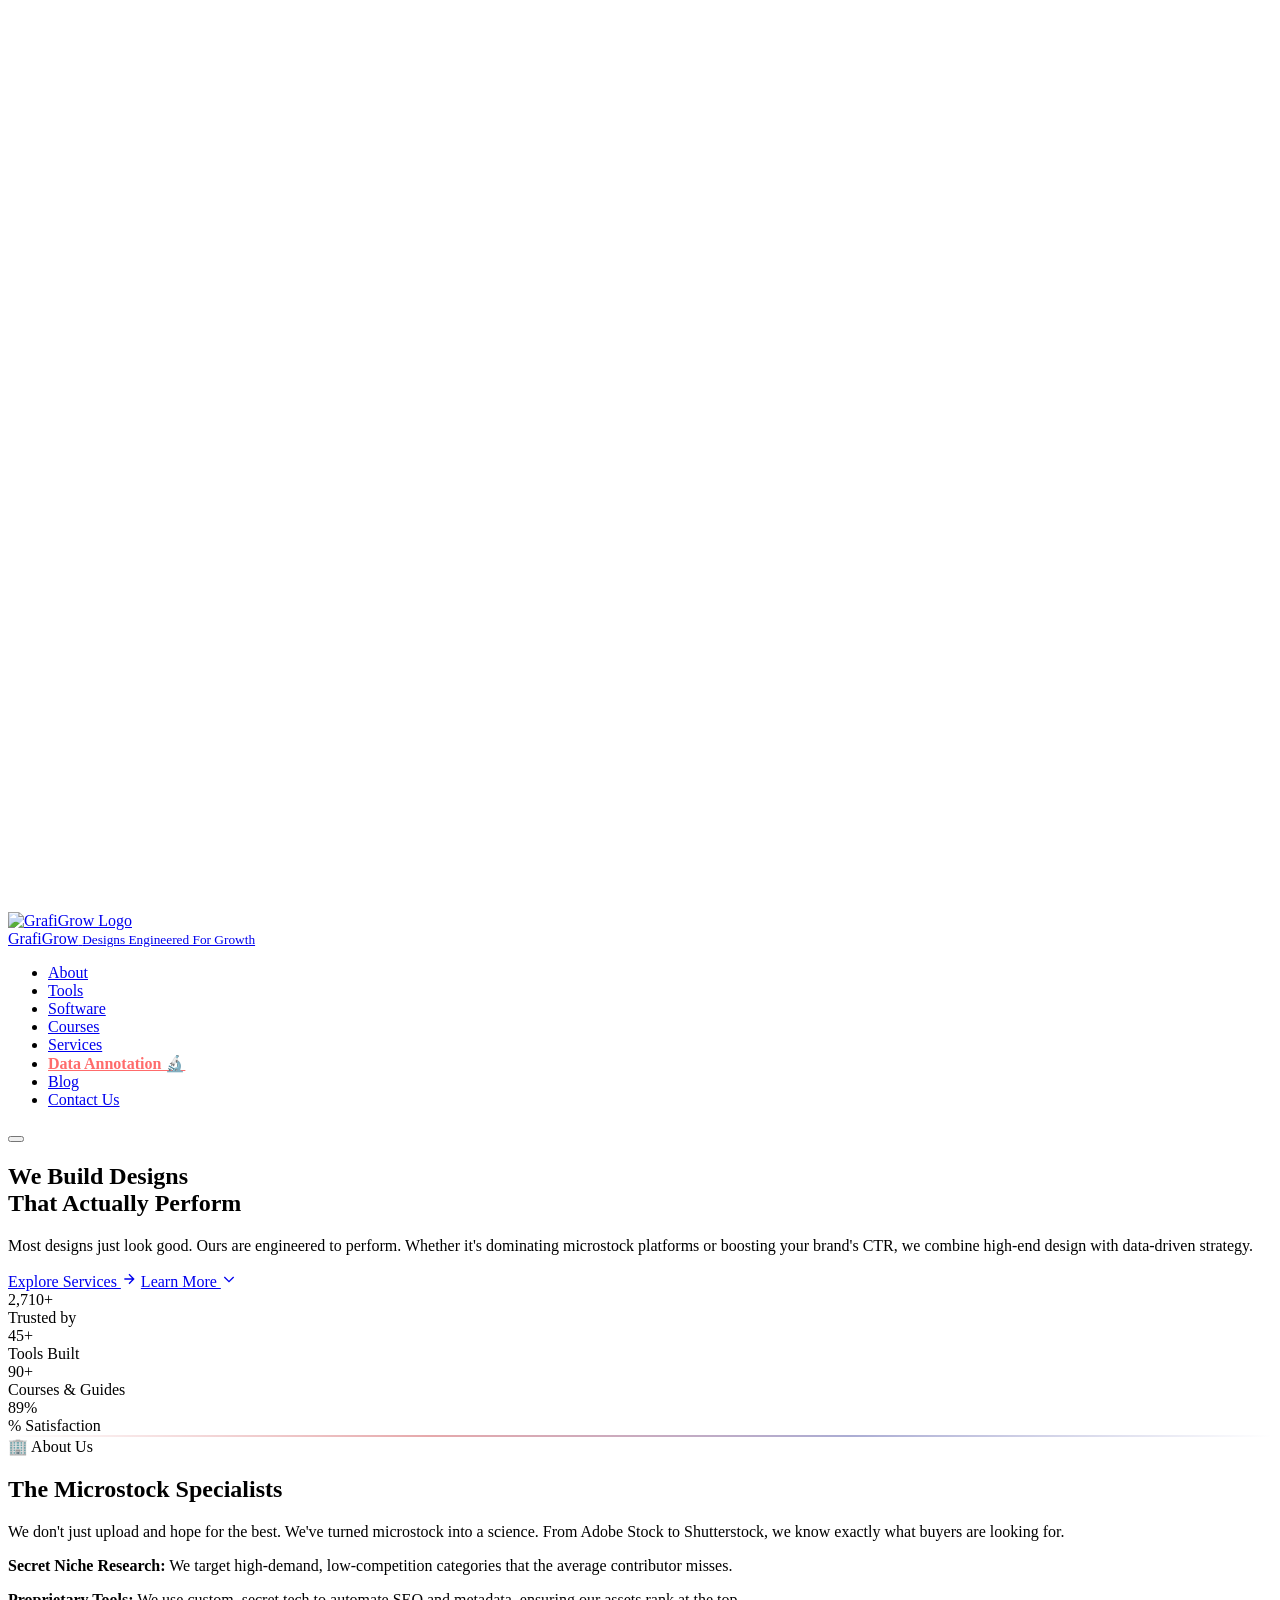
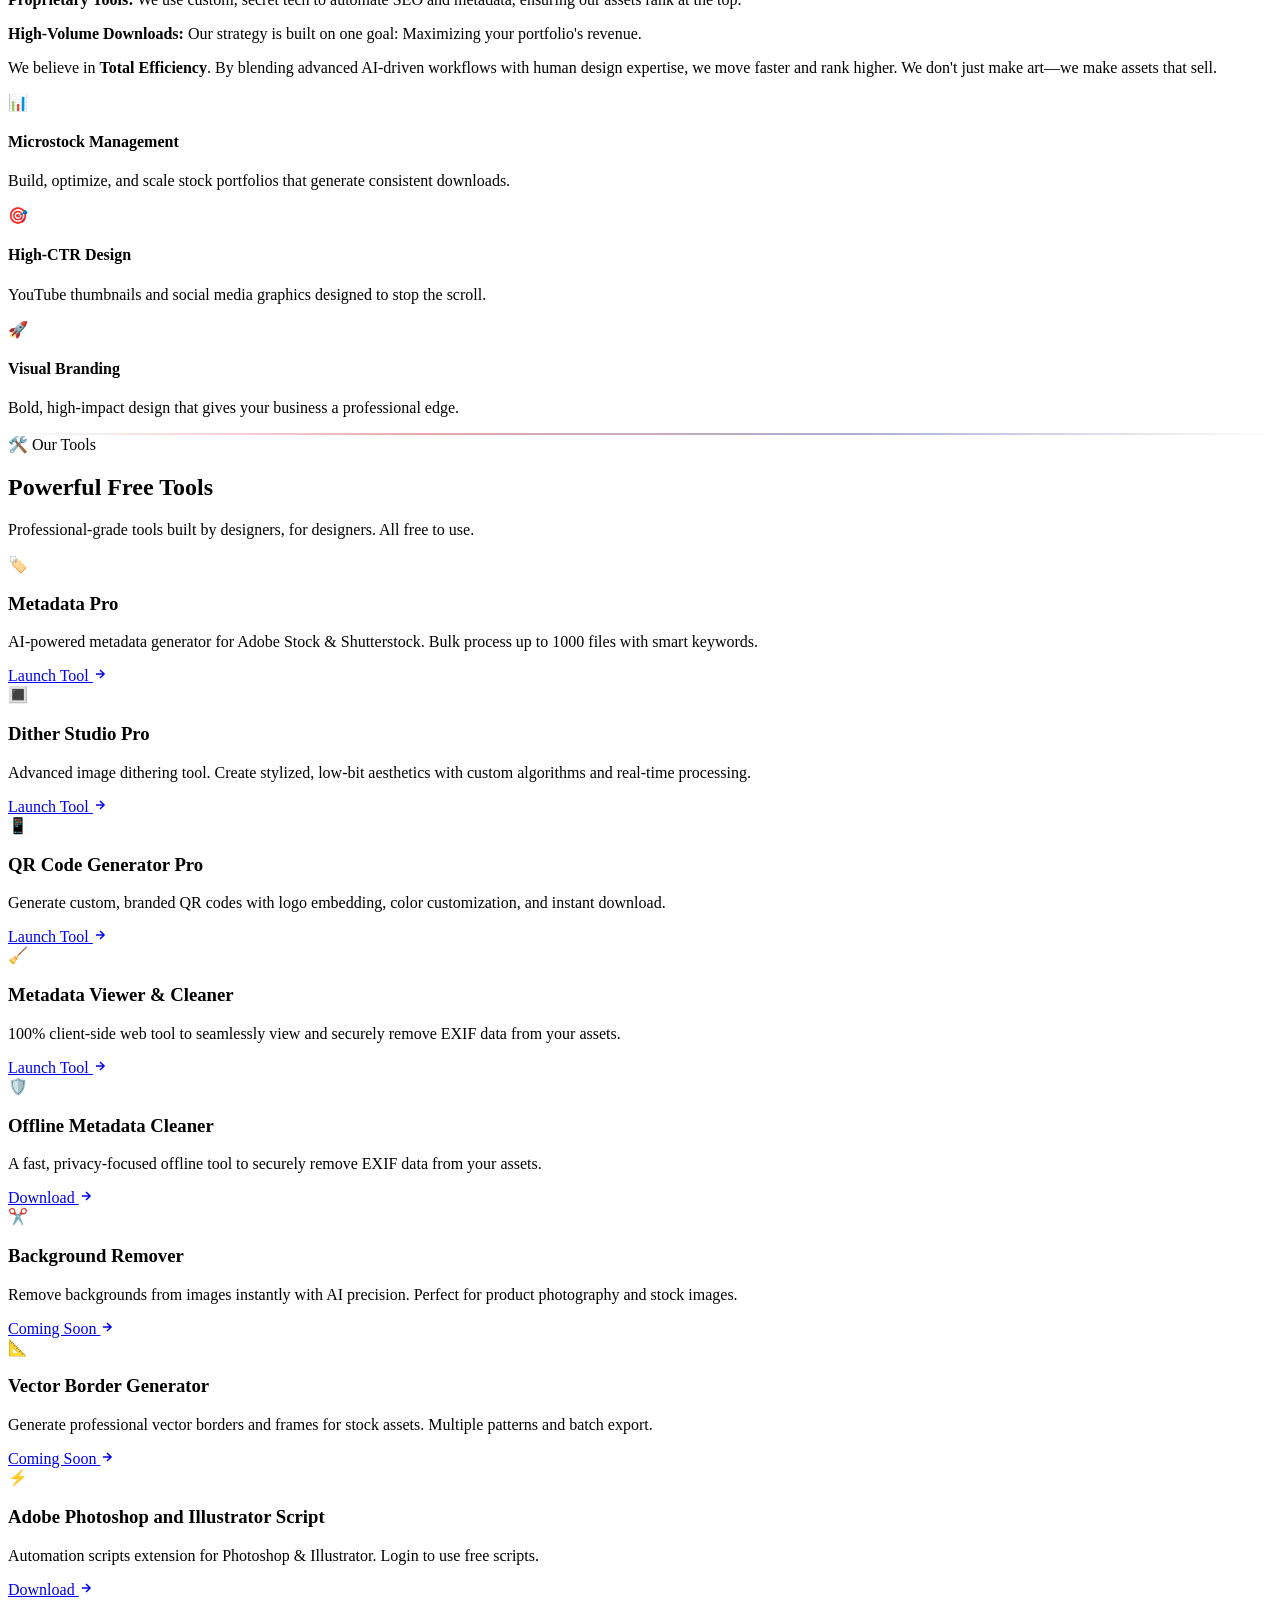
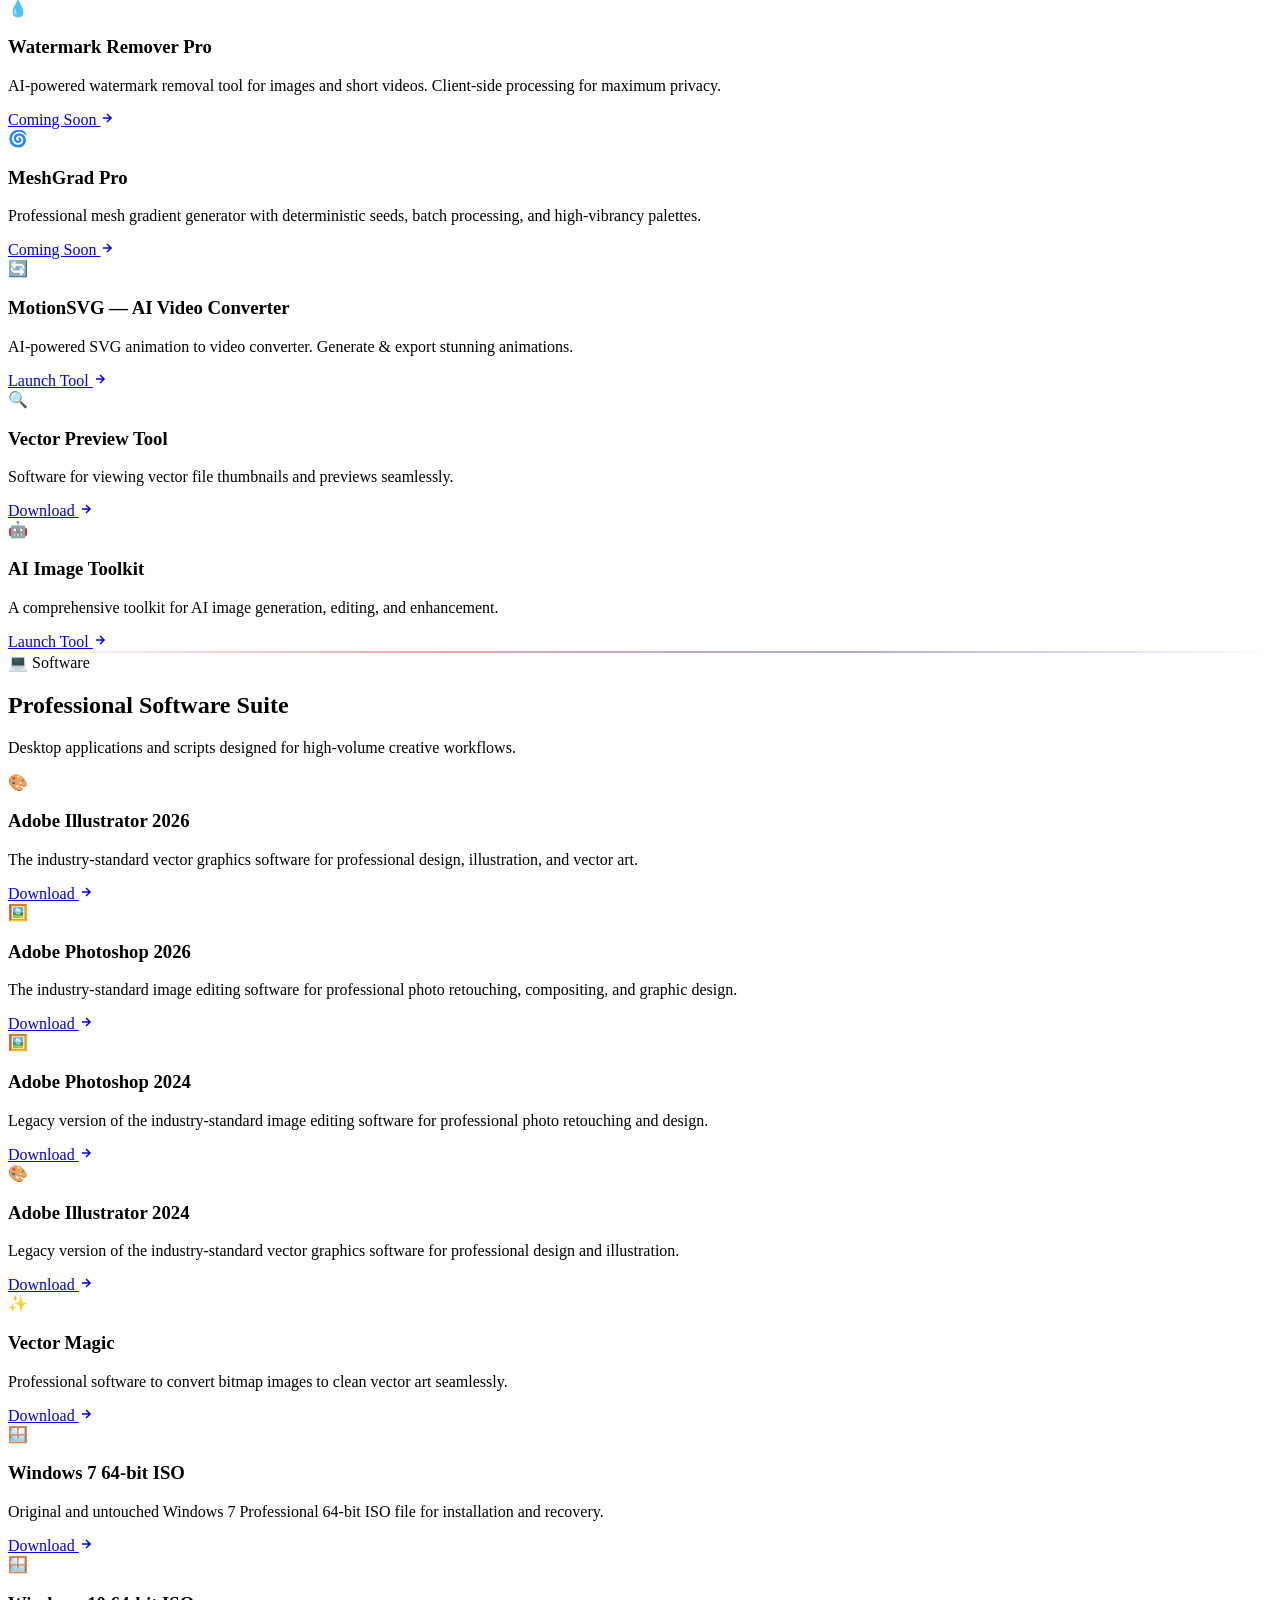
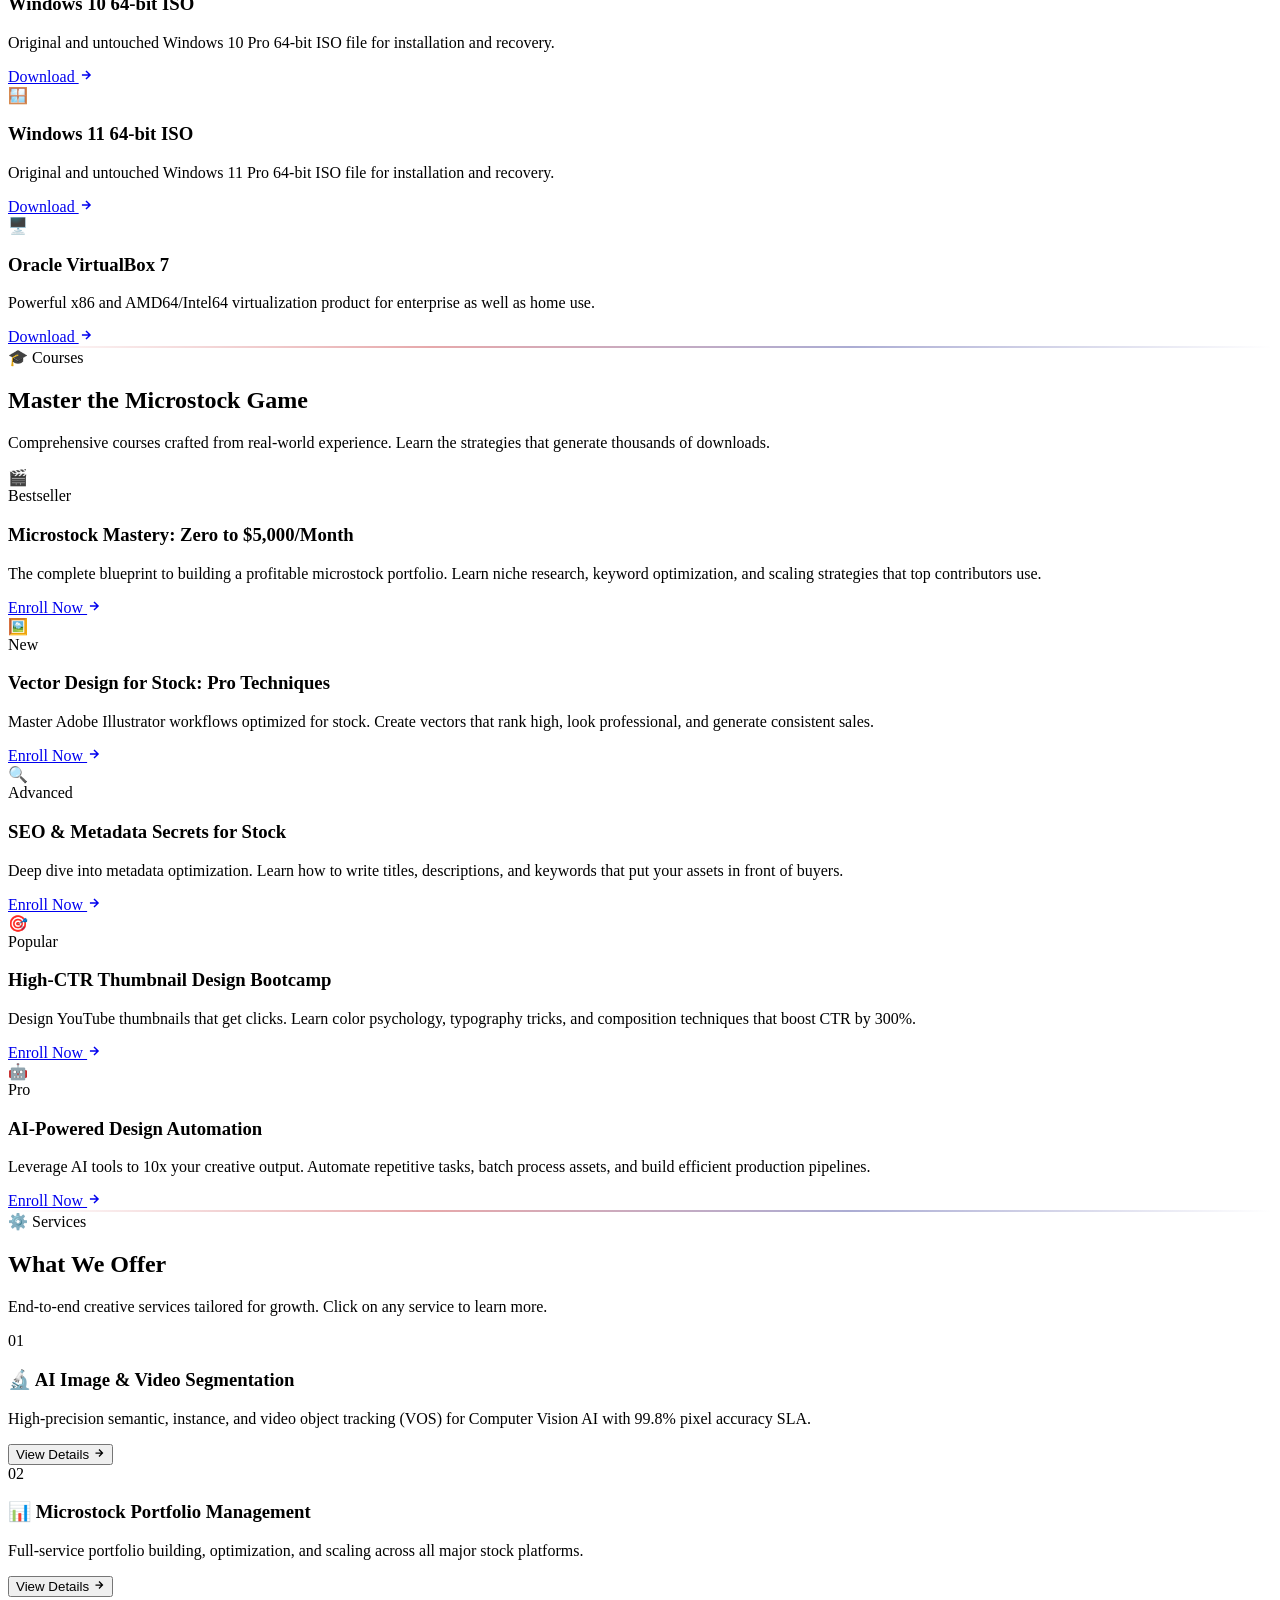
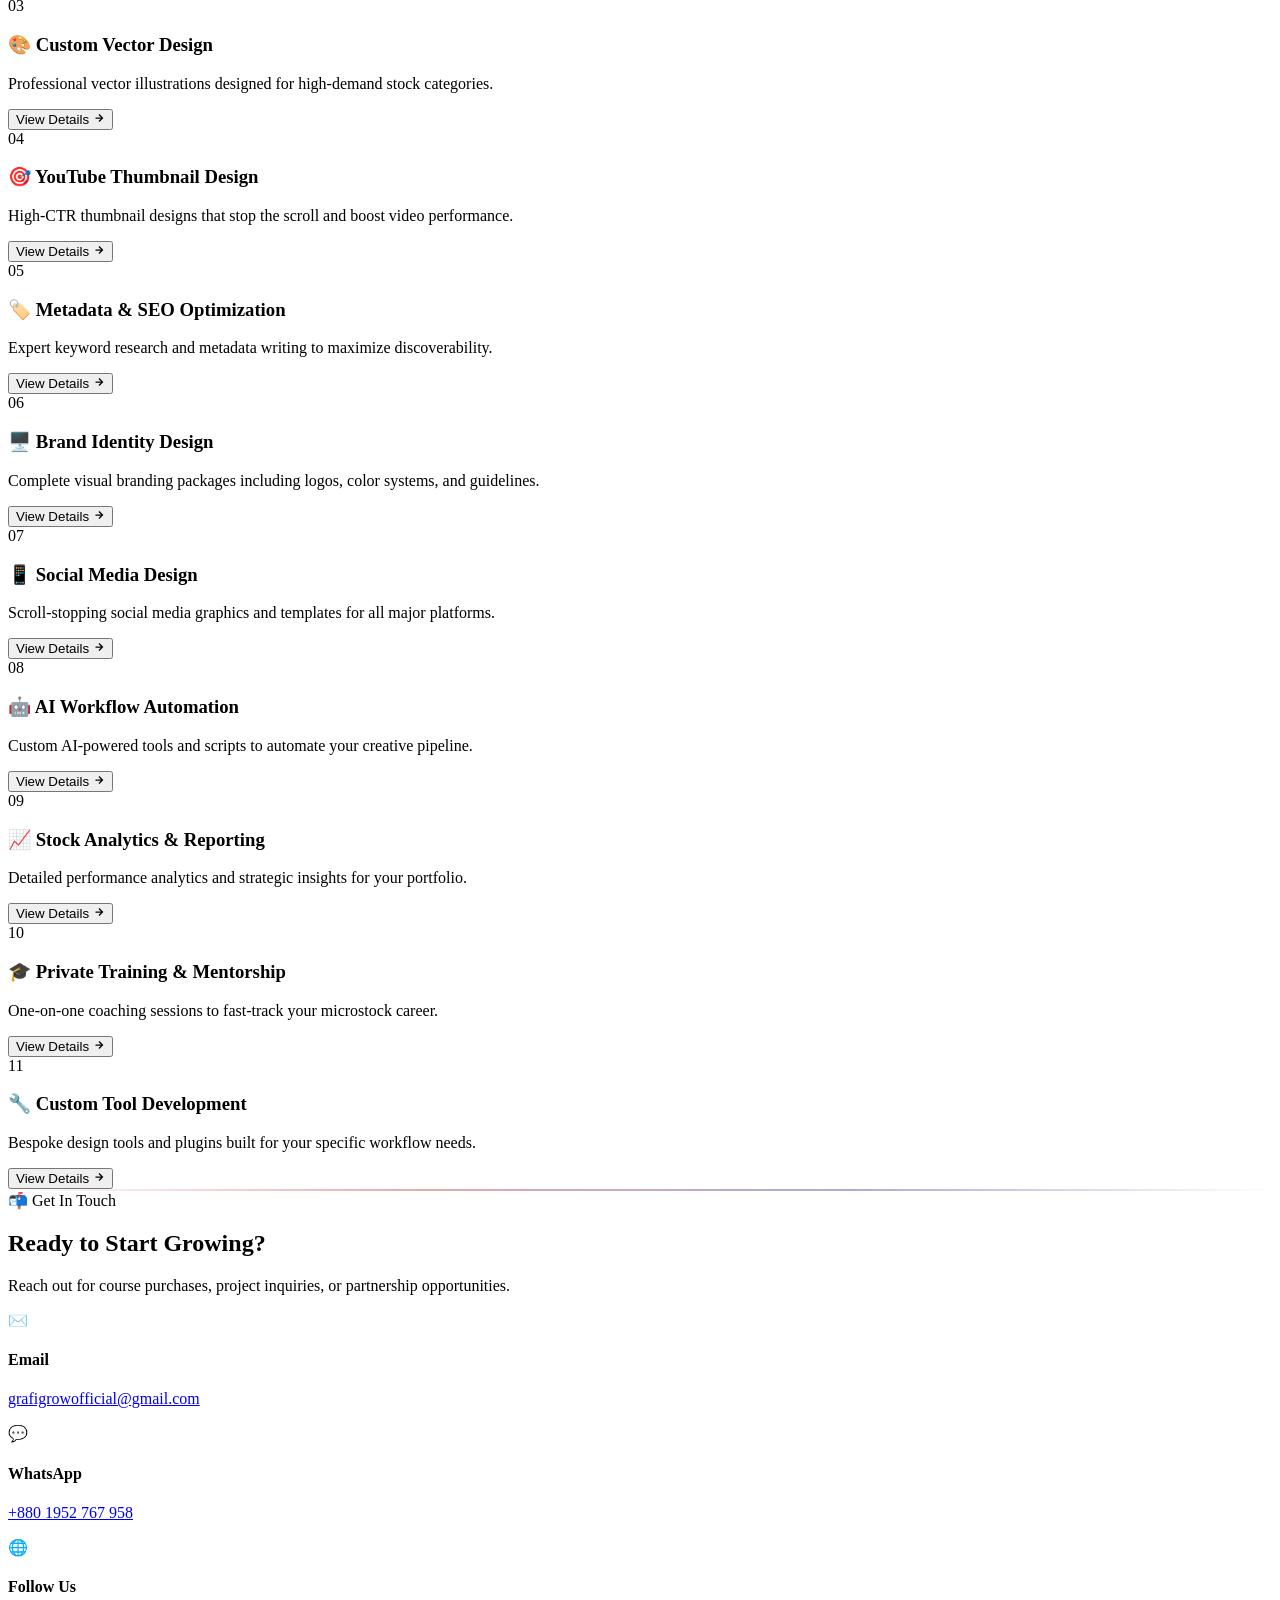
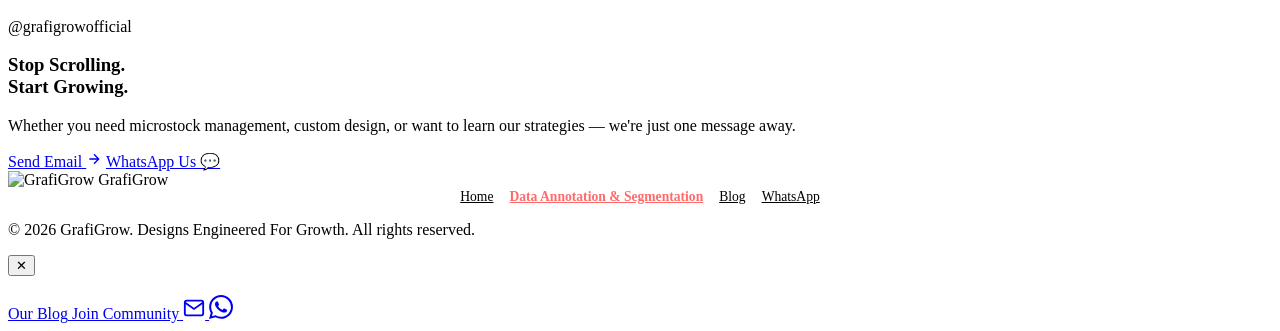
==== index.html @ da5ea6b4 "feat(blog): add /blog with 3 posts, nav link, sitemap and rewrites" ====
<!DOCTYPE html>
<html lang="en">

<head>
  <meta charset="UTF-8">
  <meta name="viewport" content="width=device-width, initial-scale=1.0">
  <title>GrafiGrow — Designs Engineered For Growth</title>
  <meta name="description"
    content="GrafiGrow combines high-end design with data-driven strategy. Microstock management, high-CTR design, visual branding, tools, courses & more.">
  <meta name="keywords" content="GrafiGrow, microstock, design, Adobe Stock, Shutterstock, branding, courses, tools">
  <link rel="canonical" href="https://grafigrow.vercel.app/" />
  
  <!-- Open Graph / Social Media Meta Tags -->
  <meta property="og:title" content="GrafiGrow — Designs Engineered For Growth">
  <meta property="og:description" content="GrafiGrow combines high-end design with data-driven strategy. Microstock management, high-CTR design, visual branding, tools, courses & more.">
  <meta property="og:url" content="https://grafigrow.vercel.app/">
  <meta property="og:type" content="website">
  
  <!-- Google Search Console Verification -->
  <meta name="google-site-verification" content="8XX_V6yCA-6KQUBsNFtNIlviJoP2q1E629nxLA9E5Pc" />
  
  <link rel="icon" type="image/svg+xml" href="logo.svg">
  <link rel="stylesheet" href="style.css">
</head>

<body>

  <!-- Scroll Progress Bar -->
  <div class="scroll-progress" id="scrollProgress"></div>

  <!-- Particle Background -->
  <canvas id="particles-canvas"></canvas>

  <!-- ===== NAVBAR ===== -->
  <nav class="navbar" id="navbar">
    <div class="nav-inner">
      <a href="#" class="nav-logo">
        <img src="logo.svg" alt="GrafiGrow Logo">
        <div class="nav-logo-text">
          <span>GrafiGrow</span>
          <small class="nav-slogan">Designs Engineered For Growth</small>
        </div>
      </a>
      <ul class="nav-links" id="navLinks">
        <li><a href="#about">About</a></li>
        <li><a href="#tools">Tools</a></li>
        <li><a href="#software">Software</a></li>
        <li><a href="#courses">Courses</a></li>
        <li><a href="#services">Services</a></li>
        <li><a href="/annotation" style="color:#ff6b6b; font-weight:600;">Data Annotation 🔬</a></li>
        <li><a href="/blog">Blog</a></li>
        <li><a href="#contact" class="nav-cta">Contact Us</a></li>
      </ul>
      <button class="hamburger" id="hamburger" aria-label="Toggle menu">
        <span></span><span></span><span></span>
      </button>
    </div>
  </nav>

  <main id="main-content">
  <!-- ===== HERO ===== -->
  <section class="hero" id="hero">
    <div class="hero-glow red"></div>
    <div class="hero-glow blue"></div>
    <div class="hero-content">
      <h1>We Build Designs<br>That <span class="gradient-text">Actually Perform</span></h1>
      <p class="subtitle">Most designs just look good. Ours are engineered to perform. Whether it's dominating
        microstock platforms or boosting your brand's CTR, we combine high-end design with data-driven strategy.</p>
      <div class="hero-btns">
        <a href="#services" class="btn-primary">Explore Services <svg width="16" height="16" fill="none"
            stroke="currentColor" stroke-width="2" viewBox="0 0 24 24">
            <path d="M5 12h14M12 5l7 7-7 7" />
          </svg></a>
        <a href="#about" class="btn-secondary">Learn More <svg width="16" height="16" fill="none" stroke="currentColor"
            stroke-width="2" viewBox="0 0 24 24">
            <path d="M19 9l-7 7-7-7" />
          </svg></a>
      </div>
      <div class="hero-stats">
        <div class="hero-stat">
          <div class="num" data-count="3000">0</div>
          <div class="label">Trusted by</div>
        </div>
        <div class="hero-stat">
          <div class="num" data-count="50">0</div>
          <div class="label">Tools Built</div>
        </div>
        <div class="hero-stat">
          <div class="num" data-count="100">0</div>
          <div class="label">Courses & Guides</div>
        </div>
        <div class="hero-stat">
          <div class="num" data-count="99">0</div>
          <div class="label">% Satisfaction</div>
        </div>
      </div>
    </div>
  </section>

  <div class="section-divider"></div>

  <!-- ===== ABOUT ===== -->
  <section class="section" id="about" style="position:relative">
    <div class="section-glow-orb" style="background:var(--accent-red);top:10%;left:-10%"></div>
    <div class="section-header-center">
      <div class="section-label reveal reveal-scale">🏢 About Us</div>
      <h2 class="section-title split-text reveal">The Microstock <span class="gradient-text">Specialists</span></h2>
      <p class="section-desc reveal">We don't just upload and hope for the best. We've turned microstock into a science.
        From Adobe Stock to Shutterstock, we know exactly what buyers are looking for.</p>
    </div>
    <div class="about-grid">
      <div class="about-text reveal reveal-left">
        <p><strong>Secret Niche Research:</strong> We target high-demand, low-competition categories that the average
          contributor misses.</p>
        <p><strong>Proprietary Tools:</strong> We use custom, secret tech to automate SEO and metadata, ensuring our
          assets rank at the top.</p>
        <p><strong>High-Volume Downloads:</strong> Our strategy is built on one goal: Maximizing your portfolio's
          revenue.</p>
        <p>We believe in <strong>Total Efficiency</strong>. By blending advanced AI-driven workflows with human design
          expertise, we move faster and rank higher. We don't just make art—we make assets that sell.</p>
      </div>
      <div class="about-features">
        <div class="about-feature reveal reveal-right reveal-delay-1">
          <div class="icon">📊</div>
          <div>
            <h4>Microstock Management</h4>
            <p>Build, optimize, and scale stock portfolios that generate consistent downloads.</p>
          </div>
        </div>
        <div class="about-feature reveal reveal-right reveal-delay-2">
          <div class="icon">🎯</div>
          <div>
            <h4>High-CTR Design</h4>
            <p>YouTube thumbnails and social media graphics designed to stop the scroll.</p>
          </div>
        </div>
        <div class="about-feature reveal reveal-right reveal-delay-3">
          <div class="icon">🚀</div>
          <div>
            <h4>Visual Branding</h4>
            <p>Bold, high-impact design that gives your business a professional edge.</p>
          </div>
        </div>
      </div>
    </div>
  </section>

  <div class="section-divider"></div>

  <!-- ===== TOOLS ===== -->
  <section class="section" id="tools" style="position:relative">
    <div class="section-glow-orb" style="background:var(--accent-blue);top:20%;right:-10%"></div>
    <div class="section-label reveal reveal-scale">🛠️ Our Tools</div>
    <h2 class="section-title split-text reveal">Powerful <span class="gradient-text">Free Tools</span></h2>
    <p class="section-desc reveal">Professional-grade tools built by designers, for designers. All free to use.</p>
    <div class="cards-grid">
      <!-- Tool 1: Metadata Pro -->
      <div class="card reveal reveal-flip reveal-delay-1">
        <div class="card-icon">🏷️</div>
        <h3>Metadata Pro</h3>
        <p>AI-powered metadata generator for Adobe Stock & Shutterstock. Bulk process up to 1000 files with smart keywords.</p>
        <a href="https://grafi-grow-metadata-pro.vercel.app/" target="_blank" rel="noopener noreferrer" class="card-link">Launch Tool <svg width="14" height="14" fill="none" stroke="currentColor" stroke-width="2.5" viewBox="0 0 24 24"><path d="M5 12h14M12 5l7 7-7 7" /></svg></a>
      </div>
      <!-- Tool 2: Dither Studio Pro -->
      <div class="card reveal reveal-flip reveal-delay-2">
        <div class="card-icon">🔳</div>
        <h3>Dither Studio Pro</h3>
        <p>Advanced image dithering tool. Create stylized, low-bit aesthetics with custom algorithms and real-time processing.</p>
        <a href="https://dither-studio-gg.vercel.app/" target="_blank" rel="noopener noreferrer" class="card-link">Launch Tool <svg width="14" height="14" fill="none" stroke="currentColor" stroke-width="2.5" viewBox="0 0 24 24"><path d="M5 12h14M12 5l7 7-7 7" /></svg></a>
      </div>
      <!-- Tool 3: QR Code -->
      <div class="card reveal reveal-flip reveal-delay-3">
        <div class="card-icon">📱</div>
        <h3>QR Code Generator Pro</h3>
        <p>Generate custom, branded QR codes with logo embedding, color customization, and instant download.</p>
        <a href="https://qr-code-gg.vercel.app/" target="_blank" rel="noopener noreferrer" class="card-link">Launch Tool <svg width="14" height="14" fill="none" stroke="currentColor" stroke-width="2.5" viewBox="0 0 24 24"><path d="M5 12h14M12 5l7 7-7 7" /></svg></a>
      </div>
      <!-- Tool 4 -->
      <div class="card reveal reveal-flip reveal-delay-4">
        <div class="card-icon">🧹</div>
        <h3>Metadata Viewer & Cleaner</h3>
        <p>100% client-side web tool to seamlessly view and securely remove EXIF data from your assets.</p>
        <a href="https://metadatacleaner-gg.vercel.app/" target="_blank" class="card-link">Launch Tool <svg width="14" height="14" fill="none" stroke="currentColor"
            stroke-width="2.5" viewBox="0 0 24 24">
            <path d="M5 12h14M12 5l7 7-7 7" />
          </svg></a>
      </div>
      <!-- Tool 4b: Offline Metadata Cleaner -->
      <div class="card reveal reveal-flip reveal-delay-5">
        <div class="card-icon">🛡️</div>
        <h3>Offline Metadata Cleaner</h3>
        <p>A fast, privacy-focused offline tool to securely remove EXIF data from your assets.</p>
        <a href="https://drive.google.com/file/d/1YVeC7OueVsX7772FxOIgMgnXeP3ONWV6/view?usp=sharing" target="_blank" class="card-link">Download <svg width="14" height="14" fill="none" stroke="currentColor"
            stroke-width="2.5" viewBox="0 0 24 24">
            <path d="M5 12h14M12 5l7 7-7 7" />
          </svg></a>
      </div>
      <!-- Tool 5 -->
      <div class="card reveal reveal-flip reveal-delay-5">
        <div class="card-icon">✂️</div>
        <h3>Background Remover</h3>
        <p>Remove backgrounds from images instantly with AI precision. Perfect for product photography and stock images.
        </p>
        <a href="javascript:void(0)" class="card-link">Coming Soon <svg width="14" height="14" fill="none" stroke="currentColor"
            stroke-width="2.5" viewBox="0 0 24 24">
            <path d="M5 12h14M12 5l7 7-7 7" />
          </svg></a>
      </div>
      <!-- Tool 6 -->
      <div class="card reveal reveal-flip reveal-delay-6">
        <div class="card-icon">📐</div>
        <h3>Vector Border Generator</h3>
        <p>Generate professional vector borders and frames for stock assets. Multiple patterns and batch export.</p>
        <a href="javascript:void(0)" class="card-link">Coming Soon <svg width="14" height="14" fill="none" stroke="currentColor"
            stroke-width="2.5" viewBox="0 0 24 24">
            <path d="M5 12h14M12 5l7 7-7 7" />
          </svg></a>
      </div>
      <!-- Tool 7 -->
      <div class="card reveal reveal-flip reveal-delay-7">
        <div class="card-icon">⚡</div>
        <h3>Adobe Photoshop and Illustrator Script</h3>
        <p>Automation scripts extension for Photoshop & Illustrator. Login to use free scripts.</p>
        <a href="https://drive.google.com/file/d/1zth5m3fTqhU1uTK2I9vFY4OSSRE0gwT8/view?usp=sharing" target="_blank" class="card-link">Download <svg width="14" height="14" fill="none" stroke="currentColor"
            stroke-width="2.5" viewBox="0 0 24 24">
            <path d="M5 12h14M12 5l7 7-7 7" />
          </svg></a>
      </div>
      <!-- Tool 8 -->
      <div class="card reveal reveal-flip reveal-delay-8">
        <div class="card-icon">💧</div>
        <h3>Watermark Remover Pro</h3>
        <p>AI-powered watermark removal tool for images and short videos. Client-side processing for maximum privacy.</p>
        <a href="javascript:void(0)" class="card-link">Coming Soon <svg width="14" height="14" fill="none" stroke="currentColor"
            stroke-width="2.5" viewBox="0 0 24 24">
            <path d="M5 12h14M12 5l7 7-7 7" />
          </svg></a>
      </div>
      <!-- Tool 9 -->
      <div class="card reveal reveal-flip reveal-delay-9">
        <div class="card-icon">🌀</div>
        <h3>MeshGrad Pro</h3>
        <p>Professional mesh gradient generator with deterministic seeds, batch processing, and high-vibrancy palettes.</p>
        <a href="javascript:void(0)" class="card-link">Coming Soon <svg width="14" height="14" fill="none" stroke="currentColor"
            stroke-width="2.5" viewBox="0 0 24 24">
            <path d="M5 12h14M12 5l7 7-7 7" />
          </svg></a>
      </div>
      <!-- Tool 10 -->
      <div class="card reveal reveal-flip reveal-delay-10">
        <div class="card-icon">🔄</div>
        <h3>MotionSVG — AI Video Converter</h3>
        <p>AI-powered SVG animation to video converter. Generate & export stunning animations.</p>
        <a href="https://motionsvg.vercel.app/" target="_blank" class="card-link">Launch Tool <svg width="14" height="14" fill="none" stroke="currentColor"
            stroke-width="2.5" viewBox="0 0 24 24">
            <path d="M5 12h14M12 5l7 7-7 7" />
          </svg></a>
      </div>
      <!-- Tool 11 -->
      <div class="card reveal reveal-flip reveal-delay-11">
        <div class="card-icon">🔍</div>
        <h3>Vector Preview Tool</h3>
        <p>Software for viewing vector file thumbnails and previews seamlessly.</p>
        <a href="https://drive.google.com/file/d/1I3vHSewYBM-d8MoWlo6fTLnUnGR1LRd9/view?usp=sharing" target="_blank" class="card-link">Download <svg width="14" height="14" fill="none" stroke="currentColor"
            stroke-width="2.5" viewBox="0 0 24 24">
            <path d="M5 12h14M12 5l7 7-7 7" />
          </svg></a>
      </div>
      <!-- Tool 12 -->
      <div class="card reveal reveal-flip reveal-delay-12">
        <div class="card-icon">🤖</div>
        <h3>AI Image Toolkit</h3>
        <p>A comprehensive toolkit for AI image generation, editing, and enhancement.</p>
        <a href="https://ai-image-toolkit-gg.vercel.app/" target="_blank" class="card-link">Launch Tool <svg width="14" height="14" fill="none" stroke="currentColor"
            stroke-width="2.5" viewBox="0 0 24 24">
            <path d="M5 12h14M12 5l7 7-7 7" />
          </svg></a>
      </div>
    </div>
  </section>

  <div class="section-divider"></div>

  <!-- ===== SOFTWARE ===== -->
  <section class="section" id="software" style="position:relative">
    <div class="section-glow-orb" style="background:var(--accent-red);bottom:10%;left:-8%"></div>
    <div class="section-label reveal reveal-scale">💻 Software</div>
    <h2 class="section-title split-text reveal">Professional <span class="gradient-text">Software Suite</span></h2>
    <p class="section-desc reveal">Desktop applications and scripts designed for high-volume creative workflows.</p>
    <div class="cards-grid">
      <div class="card reveal reveal-rotate reveal-delay-1">
        <div class="card-icon">🎨</div>
        <h3>Adobe Illustrator 2026</h3>
        <p>The industry-standard vector graphics software for professional design, illustration, and vector art.</p>
        <a href="https://drive.google.com/file/d/11aGKON3D6yChLaUBcT75uAF253EkhuYn/view?usp=sharing" target="_blank" class="card-link">Download <svg width="14" height="14" fill="none" stroke="currentColor"
            stroke-width="2.5" viewBox="0 0 24 24">
            <path d="M5 12h14M12 5l7 7-7 7" />
          </svg></a>
      </div>
      <div class="card reveal reveal-rotate reveal-delay-2">
        <div class="card-icon">🖼️</div>
        <h3>Adobe Photoshop 2026</h3>
        <p>The industry-standard image editing software for professional photo retouching, compositing, and graphic design.</p>
        <a href="https://drive.google.com/file/d/1EIEpufGL-c7shbfnRPRznd_LNUCBwv4Z/view?usp=sharing" target="_blank" class="card-link">Download <svg width="14" height="14" fill="none" stroke="currentColor"
            stroke-width="2.5" viewBox="0 0 24 24">
            <path d="M5 12h14M12 5l7 7-7 7" />
          </svg></a>
      </div>
      <div class="card reveal reveal-rotate reveal-delay-3">
        <div class="card-icon">🖼️</div>
        <h3>Adobe Photoshop 2024</h3>
        <p>Legacy version of the industry-standard image editing software for professional photo retouching and design.</p>
        <a href="https://drive.google.com/file/d/1IE1yfdt31P_hrSaYlTrKHfwYJ2aquJy_/view?usp=sharing" target="_blank" class="card-link">Download <svg width="14" height="14" fill="none" stroke="currentColor"
            stroke-width="2.5" viewBox="0 0 24 24">
            <path d="M5 12h14M12 5l7 7-7 7" />
          </svg></a>
      </div>
      <div class="card reveal reveal-rotate reveal-delay-4">
        <div class="card-icon">🎨</div>
        <h3>Adobe Illustrator 2024</h3>
        <p>Legacy version of the industry-standard vector graphics software for professional design and illustration.</p>
        <a href="https://drive.google.com/file/d/1U1itBVcIRvdZyWsmbw1CCuW2x4NK5Aob/view?usp=sharing" target="_blank" class="card-link">Download <svg width="14" height="14" fill="none" stroke="currentColor"
            stroke-width="2.5" viewBox="0 0 24 24">
            <path d="M5 12h14M12 5l7 7-7 7" />
          </svg></a>
      </div>
      <div class="card reveal reveal-rotate reveal-delay-5">
        <div class="card-icon">✨</div>
        <h3>Vector Magic</h3>
        <p>Professional software to convert bitmap images to clean vector art seamlessly.</p>
        <a href="https://drive.google.com/file/d/1QzuJkzbXq7UXmGEeuuSQOxdIfpPc1Z8T/view?usp=drive_link" target="_blank" class="card-link">Download <svg width="14" height="14" fill="none" stroke="currentColor"
            stroke-width="2.5" viewBox="0 0 24 24">
            <path d="M5 12h14M12 5l7 7-7 7" />
          </svg></a>
      </div>
      <div class="card reveal reveal-rotate reveal-delay-6">
        <div class="card-icon">🪟</div>
        <h3>Windows 7 64-bit ISO</h3>
        <p>Original and untouched Windows 7 Professional 64-bit ISO file for installation and recovery.</p>
        <a href="https://drive.google.com/file/d/1nKr4cXmWgggMBOaf5-6Fwa0mwmjwfPNH/view?usp=drive_link" target="_blank" class="card-link">Download <svg width="14" height="14" fill="none" stroke="currentColor"
            stroke-width="2.5" viewBox="0 0 24 24">
            <path d="M5 12h14M12 5l7 7-7 7" />
          </svg></a>
      </div>
      <div class="card reveal reveal-rotate reveal-delay-7">
        <div class="card-icon">🪟</div>
        <h3>Windows 10 64-bit ISO</h3>
        <p>Original and untouched Windows 10 Pro 64-bit ISO file for installation and recovery.</p>
        <a href="https://drive.google.com/file/d/1ZUpd6pDt5OoUt7iKZCk0vPGkzNfefrgR/view?usp=drive_link" target="_blank" class="card-link">Download <svg width="14" height="14" fill="none" stroke="currentColor"
            stroke-width="2.5" viewBox="0 0 24 24">
            <path d="M5 12h14M12 5l7 7-7 7" />
          </svg></a>
      </div>
      <div class="card reveal reveal-rotate reveal-delay-8">
        <div class="card-icon">🪟</div>
        <h3>Windows 11 64-bit ISO</h3>
        <p>Original and untouched Windows 11 Pro 64-bit ISO file for installation and recovery.</p>
        <a href="https://drive.google.com/file/d/1ETftTh-aFuNZHhIcsO5E6B_wgZAASXon/view?usp=drive_link" target="_blank" class="card-link">Download <svg width="14" height="14" fill="none" stroke="currentColor"
            stroke-width="2.5" viewBox="0 0 24 24">
            <path d="M5 12h14M12 5l7 7-7 7" />
          </svg></a>
      </div>
      <div class="card reveal reveal-rotate reveal-delay-9">
        <div class="card-icon">🖥️</div>
        <h3>Oracle VirtualBox 7</h3>
        <p>Powerful x86 and AMD64/Intel64 virtualization product for enterprise as well as home use.</p>
        <a href="https://download.virtualbox.org/virtualbox/7.2.12/VirtualBox-7.2.12-174389-Win.exe" target="_blank" class="card-link">Download <svg width="14" height="14" fill="none" stroke="currentColor"
            stroke-width="2.5" viewBox="0 0 24 24">
            <path d="M5 12h14M12 5l7 7-7 7" />
          </svg></a>
      </div>
    </div>
  </section>

  <div class="section-divider"></div>

  <!-- ===== COURSES ===== -->
  <section class="section" id="courses" style="position:relative">
    <div class="section-glow-orb" style="background:var(--accent-blue);top:5%;left:50%;transform:translateX(-50%)">
    </div>
    <div class="section-header-center">
      <div class="section-label reveal reveal-scale">🎓 Courses</div>
      <h2 class="section-title split-text reveal">Master the <span class="gradient-text">Microstock Game</span></h2>
      <p class="section-desc reveal">Comprehensive courses crafted from real-world experience. Learn the strategies that
        generate thousands of downloads.</p>
    </div>
    <div class="courses-grid">
      <!-- Course 1 -->
      <div class="course-card reveal reveal-scale reveal-delay-1">
        <div class="course-thumb">🎬</div>
        <div class="course-body">
          <span class="course-tag">Bestseller</span>
          <h3>Microstock Mastery: Zero to $5,000/Month</h3>
          <p>The complete blueprint to building a profitable microstock portfolio. Learn niche research, keyword
            optimization, and scaling strategies that top contributors use.</p>
          <a href="#" class="course-link">Enroll Now <svg width="14" height="14" fill="none" stroke="currentColor"
              stroke-width="2.5" viewBox="0 0 24 24">
              <path d="M5 12h14M12 5l7 7-7 7" />
            </svg></a>
        </div>
      </div>
      <!-- Course 2 -->
      <div class="course-card reveal reveal-scale reveal-delay-2">
        <div class="course-thumb">🖼️</div>
        <div class="course-body">
          <span class="course-tag">New</span>
          <h3>Vector Design for Stock: Pro Techniques</h3>
          <p>Master Adobe Illustrator workflows optimized for stock. Create vectors that rank high, look professional,
            and generate consistent sales.</p>
          <a href="#" class="course-link">Enroll Now <svg width="14" height="14" fill="none" stroke="currentColor"
              stroke-width="2.5" viewBox="0 0 24 24">
              <path d="M5 12h14M12 5l7 7-7 7" />
            </svg></a>
        </div>
      </div>
      <!-- Course 3 -->
      <div class="course-card reveal reveal-scale reveal-delay-3">
        <div class="course-thumb">🔍</div>
        <div class="course-body">
          <span class="course-tag">Advanced</span>
          <h3>SEO & Metadata Secrets for Stock</h3>
          <p>Deep dive into metadata optimization. Learn how to write titles, descriptions, and keywords that put your
            assets in front of buyers.</p>
          <a href="#" class="course-link">Enroll Now <svg width="14" height="14" fill="none" stroke="currentColor"
              stroke-width="2.5" viewBox="0 0 24 24">
              <path d="M5 12h14M12 5l7 7-7 7" />
            </svg></a>
        </div>
      </div>
      <!-- Course 4 -->
      <div class="course-card reveal reveal-scale reveal-delay-4">
        <div class="course-thumb">🎯</div>
        <div class="course-body">
          <span class="course-tag">Popular</span>
          <h3>High-CTR Thumbnail Design Bootcamp</h3>
          <p>Design YouTube thumbnails that get clicks. Learn color psychology, typography tricks, and composition
            techniques that boost CTR by 300%.</p>
          <a href="#" class="course-link">Enroll Now <svg width="14" height="14" fill="none" stroke="currentColor"
              stroke-width="2.5" viewBox="0 0 24 24">
              <path d="M5 12h14M12 5l7 7-7 7" />
            </svg></a>
        </div>
      </div>
      <!-- Course 5 -->
      <div class="course-card reveal reveal-scale reveal-delay-5">
        <div class="course-thumb">🤖</div>
        <div class="course-body">
          <span class="course-tag">Pro</span>
          <h3>AI-Powered Design Automation</h3>
          <p>Leverage AI tools to 10x your creative output. Automate repetitive tasks, batch process assets, and build
            efficient production pipelines.</p>
          <a href="#" class="course-link">Enroll Now <svg width="14" height="14" fill="none" stroke="currentColor"
              stroke-width="2.5" viewBox="0 0 24 24">
              <path d="M5 12h14M12 5l7 7-7 7" />
            </svg></a>
        </div>
      </div>
    </div>
  </section>

  <div class="section-divider"></div>

  <!-- ===== SERVICES ===== -->
  <section class="section" id="services" style="position:relative">
    <div class="section-glow-orb" style="background:var(--accent-red);top:30%;right:-5%"></div>
    <div class="section-header-center">
      <div class="section-label reveal reveal-scale">⚙️ Services</div>
      <h2 class="section-title split-text reveal">What We <span class="gradient-text">Offer</span></h2>
      <p class="section-desc reveal">End-to-end creative services tailored for growth. Click on any service to learn
        more.</p>
    </div>
    <div class="services-grid" id="servicesGrid">
      <!-- Services injected by JS -->
    </div>
  </section>

  <div class="section-divider"></div>

  <!-- ===== CONTACT ===== -->
  <section class="section" id="contact" style="position:relative">
    <div class="section-glow-orb" style="background:var(--accent-blue);bottom:20%;left:-5%"></div>
    <div class="section-header-center">
      <div class="section-label reveal reveal-scale">📬 Get In Touch</div>
      <h2 class="section-title split-text reveal">Ready to <span class="gradient-text">Start Growing?</span></h2>
      <p class="section-desc reveal">Reach out for course purchases, project inquiries, or partnership opportunities.
      </p>
    </div>
    <div class="contact-wrapper">
      <div class="contact-info">
        <div class="contact-item reveal reveal-left reveal-delay-1">
          <div class="c-icon">✉️</div>
          <div>
            <h4>Email</h4>
            <p><a href="mailto:grafigrowofficial@gmail.com">grafigrowofficial@gmail.com</a></p>
          </div>
        </div>
        <div class="contact-item reveal reveal-left reveal-delay-2">
          <div class="c-icon">💬</div>
          <div>
            <h4>WhatsApp</h4>
            <p><a href="https://wa.me/8801952767958" target="_blank" rel="noopener noreferrer">+880 1952 767 958</a></p>
          </div>
        </div>
        <div class="contact-item reveal reveal-left reveal-delay-3">
          <div class="c-icon">🌐</div>
          <div>
            <h4>Follow Us</h4>
            <p>@grafigrowofficial</p>
          </div>
        </div>
      </div>
      <div class="contact-cta-box reveal reveal-right">
        <h3>Stop Scrolling.<br><span class="gradient-text">Start Growing.</span></h3>
        <p>Whether you need microstock management, custom design, or want to learn our strategies — we're just one
          message away.</p>
        <div class="contact-btns">
          <a href="mailto:grafigrowofficial@gmail.com" class="btn-primary">Send Email <svg width="16" height="16"
              fill="none" stroke="currentColor" stroke-width="2" viewBox="0 0 24 24">
              <path d="M5 12h14M12 5l7 7-7 7" />
            </svg></a>
          <a href="https://wa.me/8801952767958" target="_blank" rel="noopener noreferrer" class="btn-secondary">WhatsApp Us 💬</a>
        </div>
      </div>
    </div>
  </section>

  </main>

  <!-- ===== FOOTER ===== -->
  <footer class="footer">
    <div class="footer-inner">
      <div class="footer-brand">
        <img src="logo.svg" alt="GrafiGrow">
        <span>GrafiGrow</span>
      </div>
      <div style="display:flex; gap:16px; justify-content:center; margin-bottom:12px; font-size:0.85rem;">
        <a href="/" style="color:var(--text-secondary);">Home</a>
        <a href="/annotation" style="color:#ff6b6b; font-weight:600;">Data Annotation &amp; Segmentation</a>
        <a href="/blog" style="color:var(--text-secondary);">Blog</a>
        <a href="https://wa.me/8801952767958" target="_blank" style="color:var(--text-secondary);">WhatsApp</a>
      </div>
      <p>© 2026 GrafiGrow. Designs Engineered For Growth. All rights reserved.</p>
    </div>
  </footer>

  <!-- Service Detail Modal -->
  <div class="modal-overlay" id="serviceModal" role="dialog" aria-modal="true" aria-labelledby="modalTitle">
    <div class="modal-box">
      <button class="modal-close" id="modalClose">✕</button>
      <h3 id="modalTitle"></h3>
      <p id="modalBody"></p>
    </div>
  </div>

  <!-- Floating Action Buttons -->
  <div class="fab-stack" id="fabStack">
    <a href="https://grafigrow.blogspot.com/" target="_blank" rel="noopener noreferrer" class="fab-item fab-blog" title="Our Blog">
      <span class="fab-blog-text">Our Blog</span>
    </a>
    <a href="https://chat.whatsapp.com/H8SB3QdQqPB7BM6iyYJkNE" target="_blank" rel="noopener noreferrer" class="fab-item fab-community" title="Join Community">
      <span class="fab-community-text">Join Community</span>
    </a>
    <a href="mailto:grafigrowofficial@gmail.com" class="fab-item fab-email" title="Email Us">
      <svg width="22" height="22" fill="none" stroke="currentColor" stroke-width="2" viewBox="0 0 24 24"><path d="M4 4h16c1.1 0 2 .9 2 2v12c0 1.1-.9 2-2 2H4c-1.1 0-2-.9-2-2V6c0-1.1.9-2 2-2z"/><polyline points="22,6 12,13 2,6"/></svg>
    </a>
    <a href="https://wa.me/8801952767958" target="_blank" rel="noopener noreferrer" class="fab-item fab-whatsapp" title="WhatsApp">
      <svg width="24" height="24" viewBox="0 0 24 24" fill="currentColor"><path d="M17.472 14.382c-.297-.149-1.758-.867-2.03-.967-.273-.099-.471-.148-.67.15-.197.297-.767.966-.94 1.164-.173.199-.347.223-.644.075-.297-.15-1.255-.463-2.39-1.475-.883-.788-1.48-1.761-1.653-2.059-.173-.297-.018-.458.13-.606.134-.133.298-.347.446-.52.149-.174.198-.298.298-.497.099-.198.05-.371-.025-.52-.075-.149-.669-1.612-.916-2.207-.242-.579-.487-.5-.669-.51-.173-.008-.371-.01-.57-.01-.198 0-.52.074-.792.372-.272.297-1.04 1.016-1.04 2.479 0 1.462 1.065 2.875 1.213 3.074.149.198 2.096 3.2 5.077 4.487.709.306 1.262.489 1.694.625.712.227 1.36.195 1.871.118.571-.085 1.758-.719 2.006-1.413.248-.694.248-1.289.173-1.413-.074-.124-.272-.198-.57-.347m-5.421 7.403h-.004a9.87 9.87 0 01-5.031-1.378l-.361-.214-3.741.982.998-3.648-.235-.374a9.86 9.86 0 01-1.51-5.26c.001-5.45 4.436-9.884 9.888-9.884 2.64 0 5.122 1.03 6.988 2.898a9.825 9.825 0 012.893 6.994c-.003 5.45-4.437 9.884-9.885 9.884m8.413-18.297A11.815 11.815 0 0012.05 0C5.495 0 .16 5.335.157 11.892c0 2.096.547 4.142 1.588 5.945L.057 24l6.305-1.654a11.882 11.882 0 005.683 1.448h.005c6.554 0 11.89-5.335 11.893-11.893a11.821 11.821 0 00-3.48-8.413z"/></svg>
    </a>
  </div>

  <script src="script.js"></script>
</body>

</html>
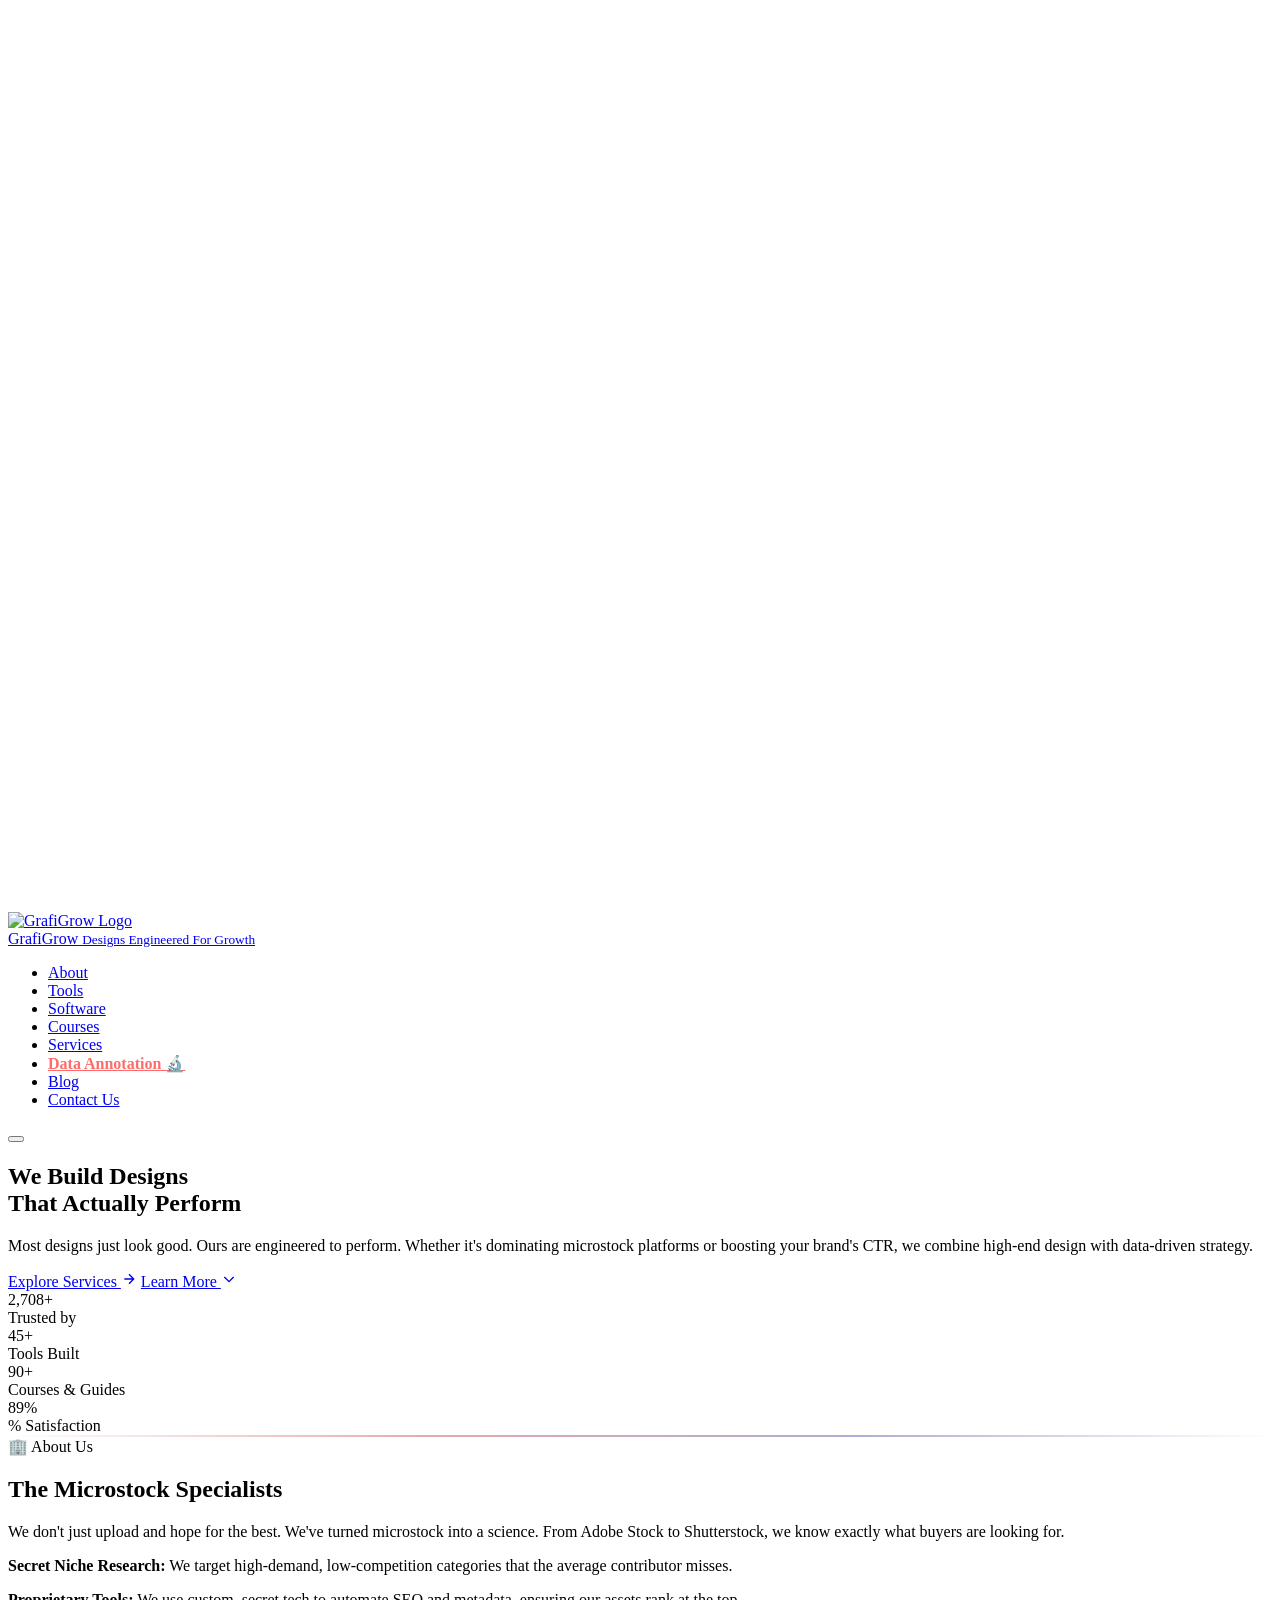
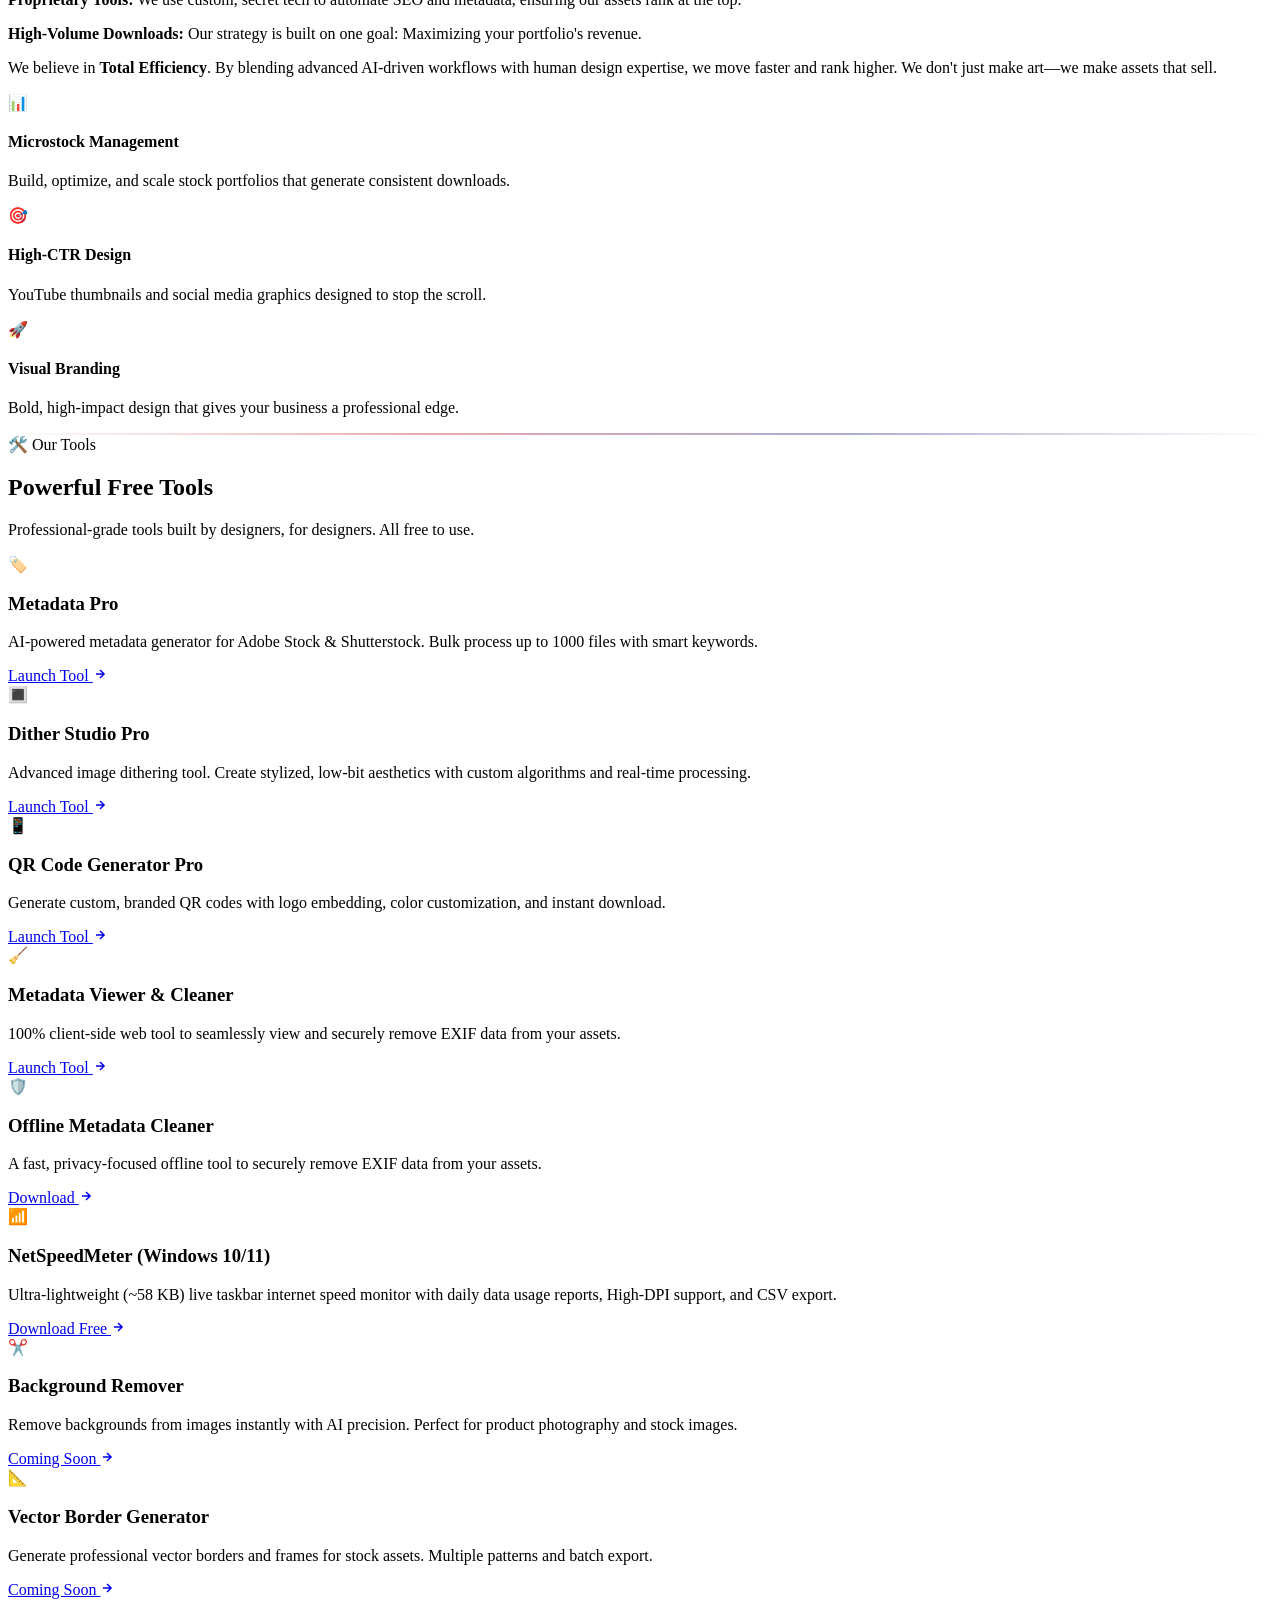
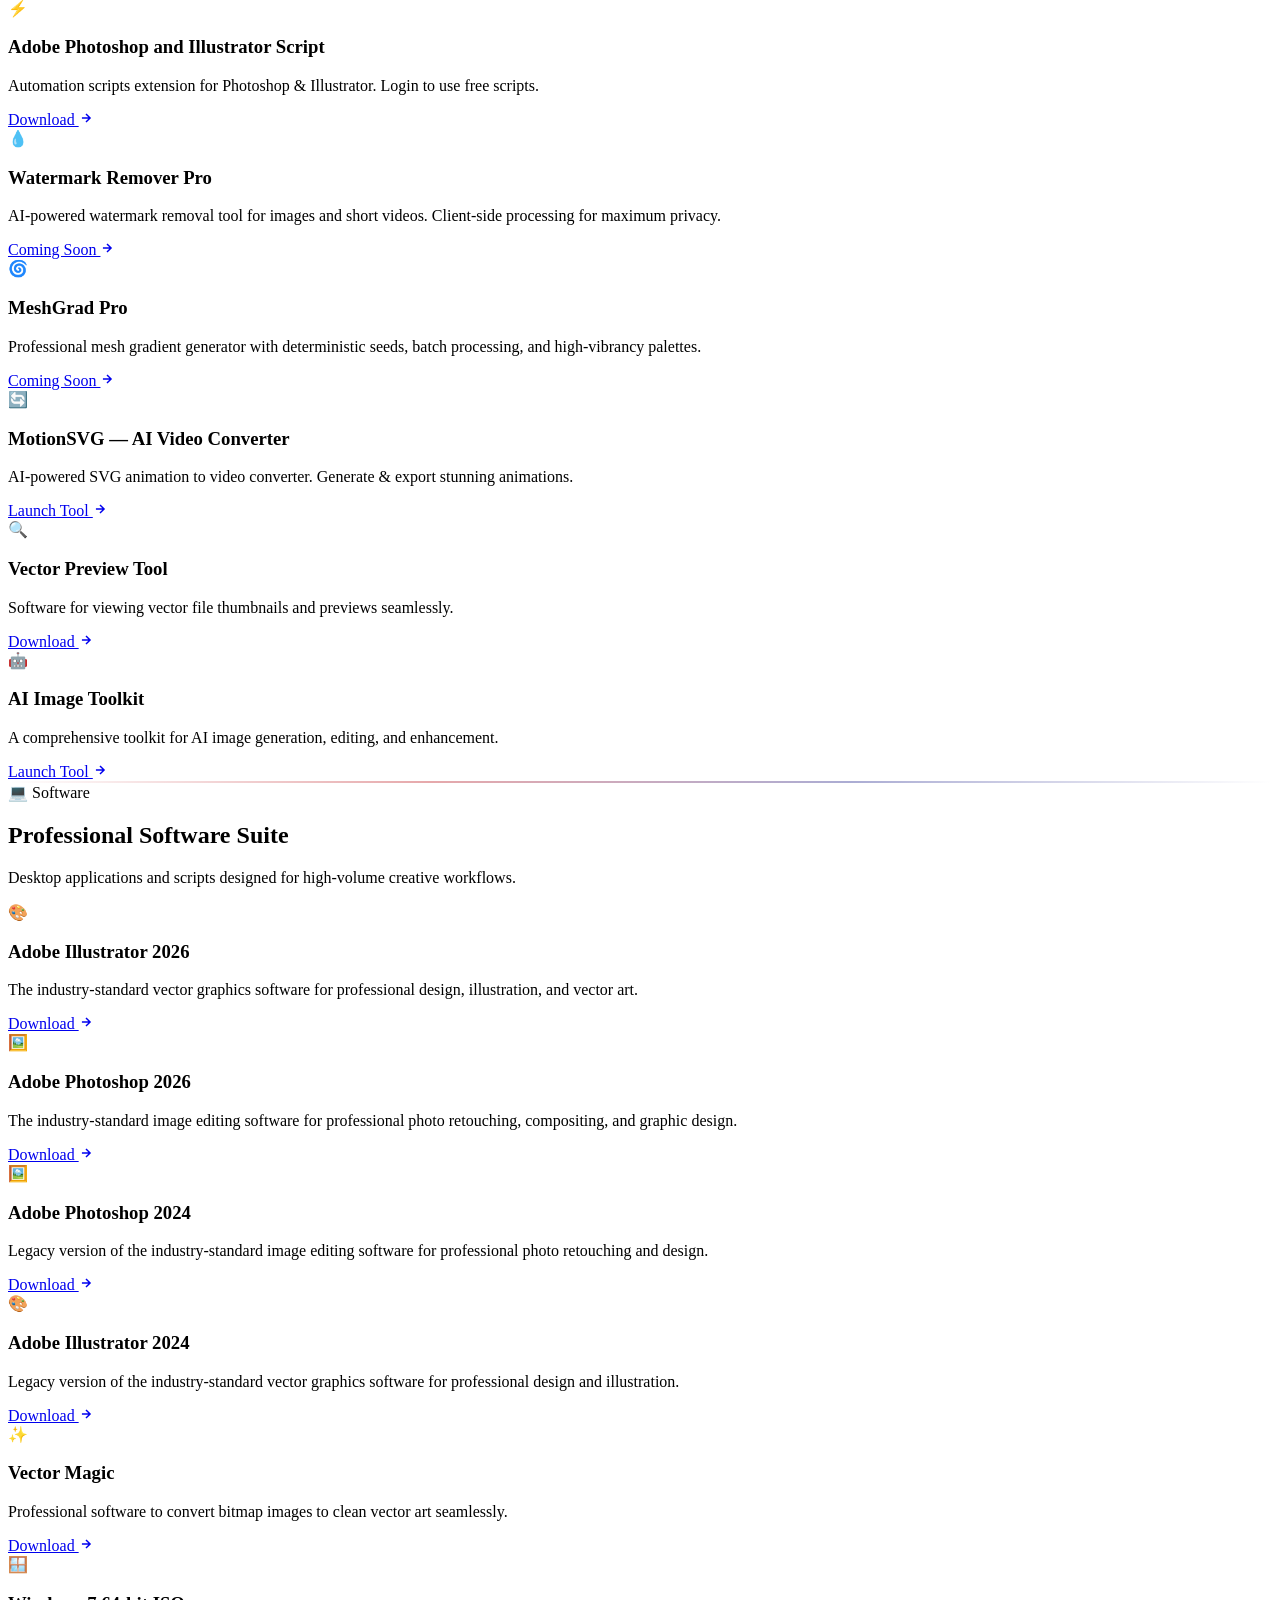
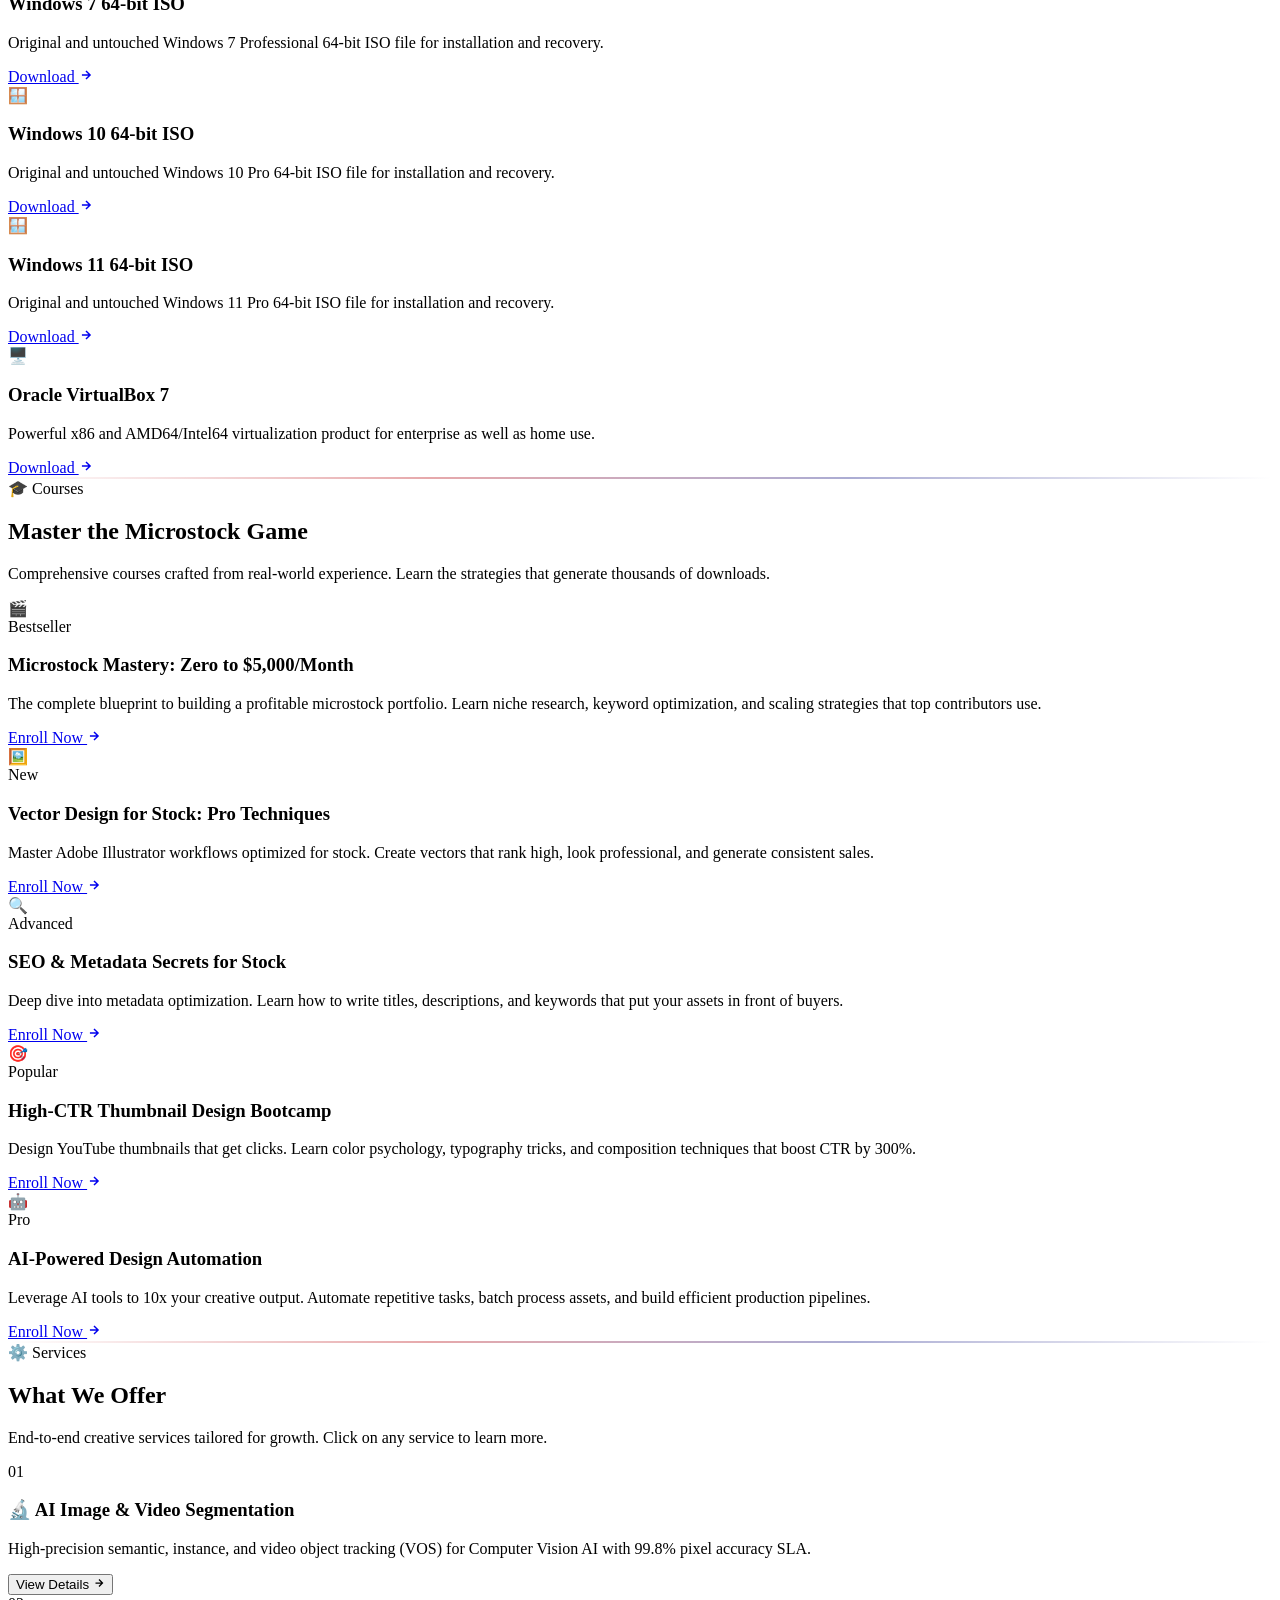
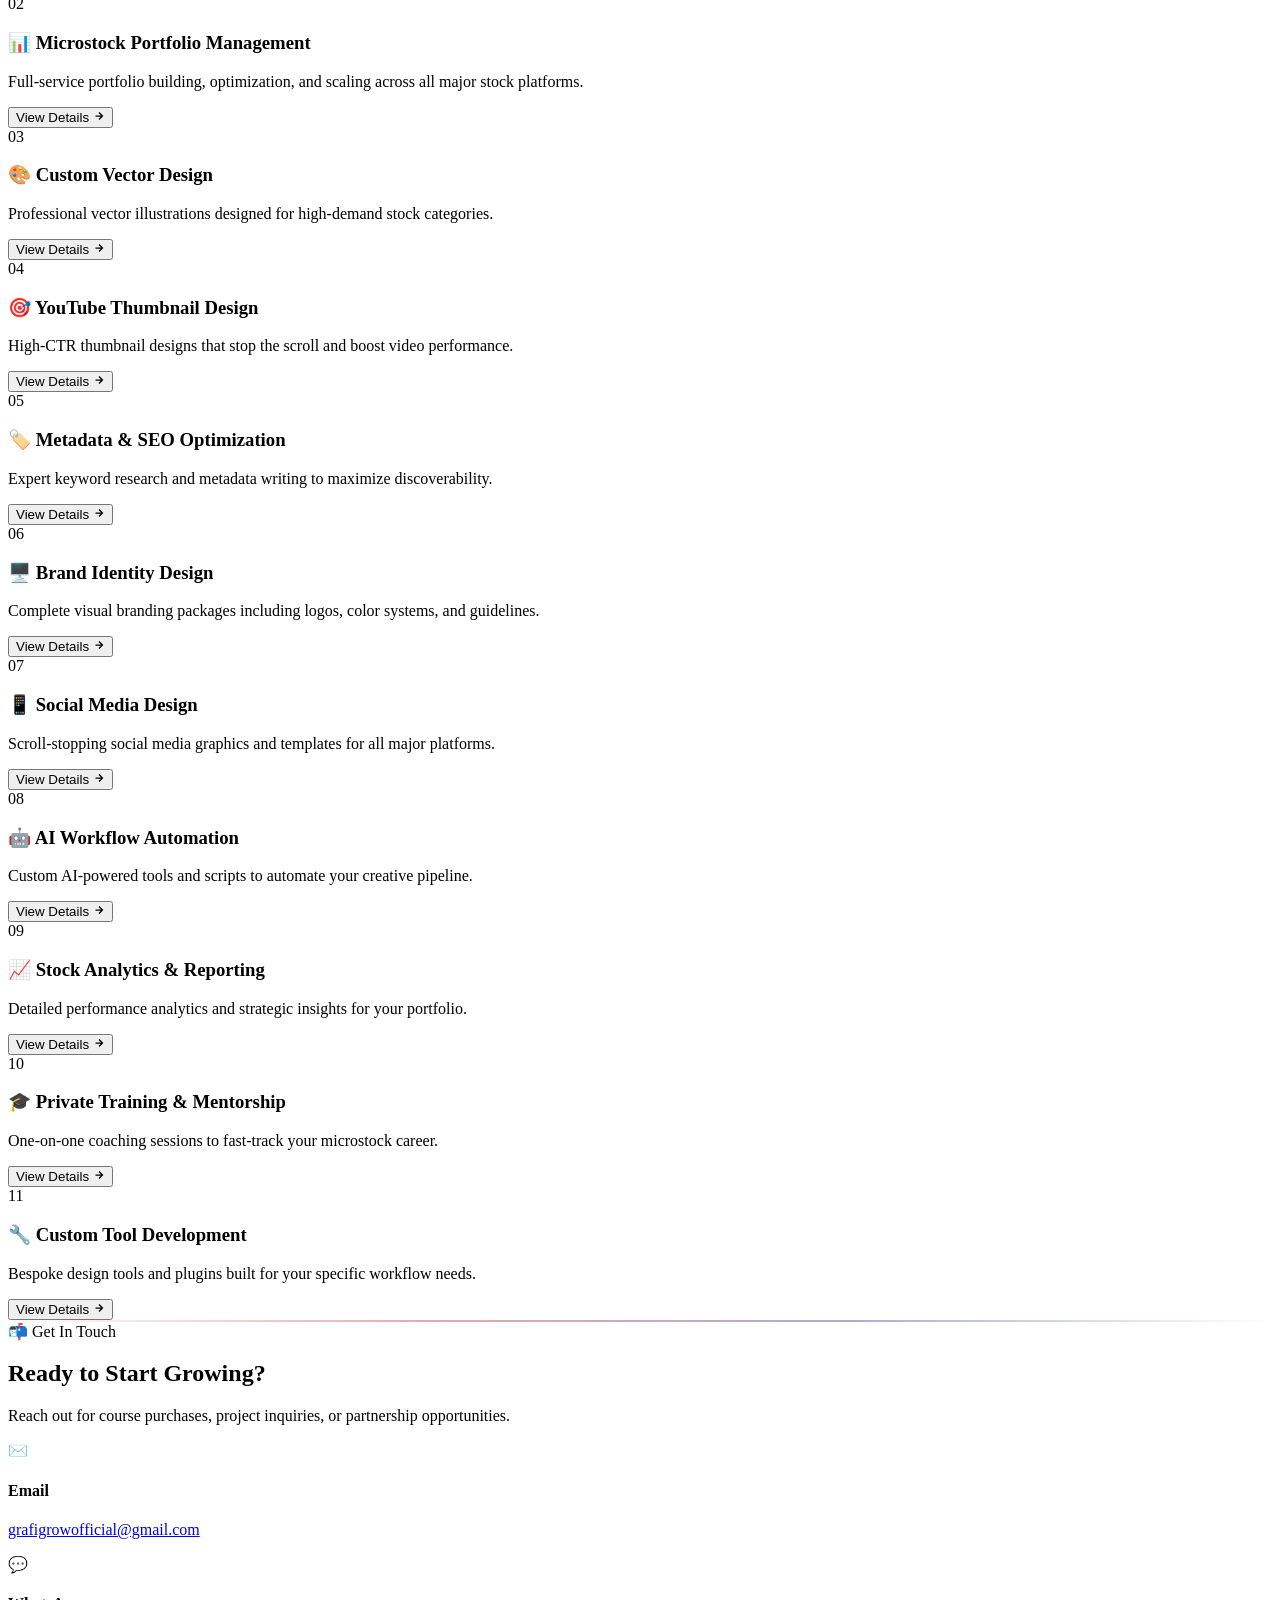
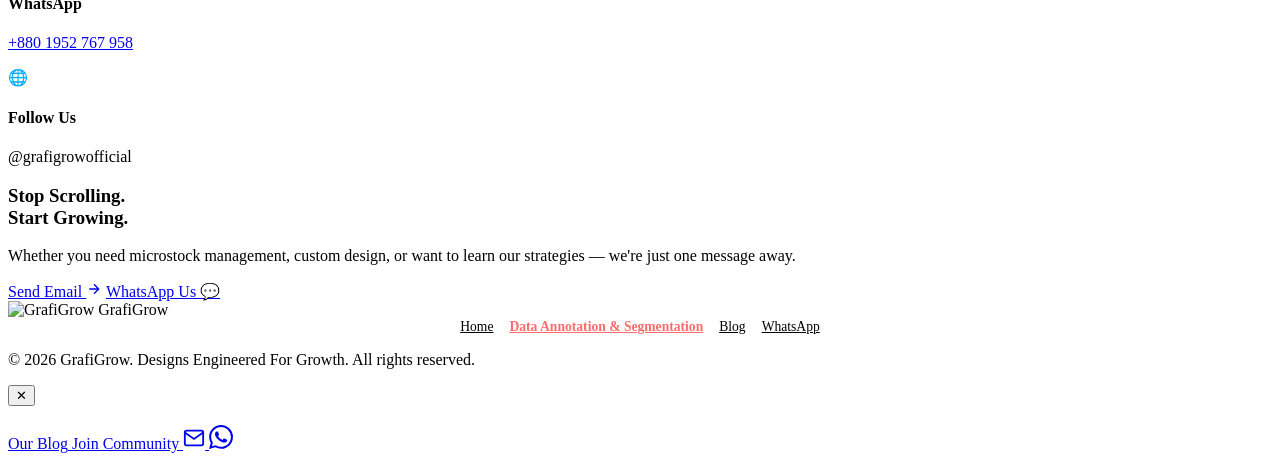
==== commit 27aea5db: "feat(tools): add NetSpeedMeter Windows 10/11 tool to Tools section" ====
--- a/index.html
+++ b/index.html
@@ -195,6 +195,16 @@
             <path d="M5 12h14M12 5l7 7-7 7" />
           </svg></a>
       </div>
+      <!-- Tool 4c: NetSpeedMeter -->
+      <div class="card reveal reveal-flip reveal-delay-6">
+        <div class="card-icon">📶</div>
+        <h3>NetSpeedMeter (Windows 10/11)</h3>
+        <p>Ultra-lightweight (~58 KB) live taskbar internet speed monitor with daily data usage reports, High-DPI support, and CSV export.</p>
+        <a href="https://grafigrow.github.io/NetSpeedMeter/" target="_blank" rel="noopener noreferrer" class="card-link">Download Free <svg width="14" height="14" fill="none" stroke="currentColor"
+            stroke-width="2.5" viewBox="0 0 24 24">
+            <path d="M5 12h14M12 5l7 7-7 7" />
+          </svg></a>
+      </div>
       <!-- Tool 5 -->
       <div class="card reveal reveal-flip reveal-delay-5">
         <div class="card-icon">✂️</div>
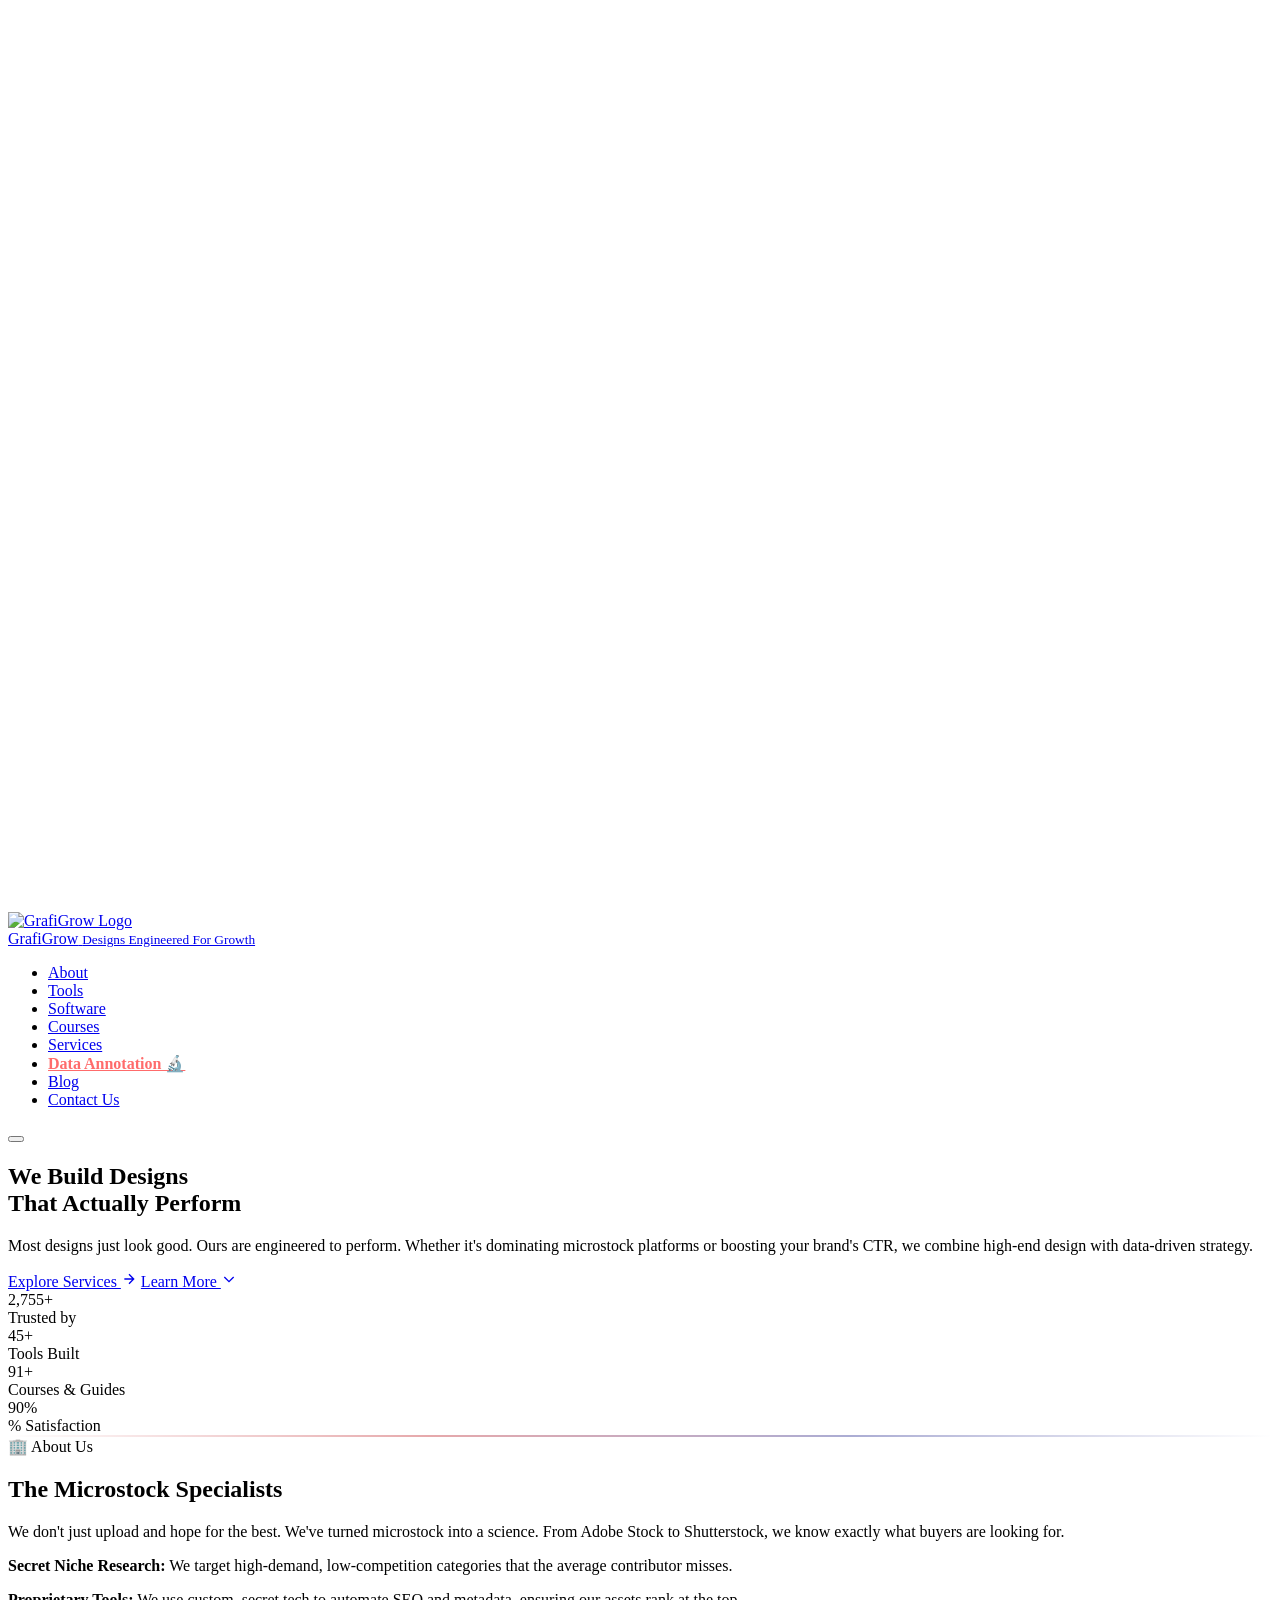
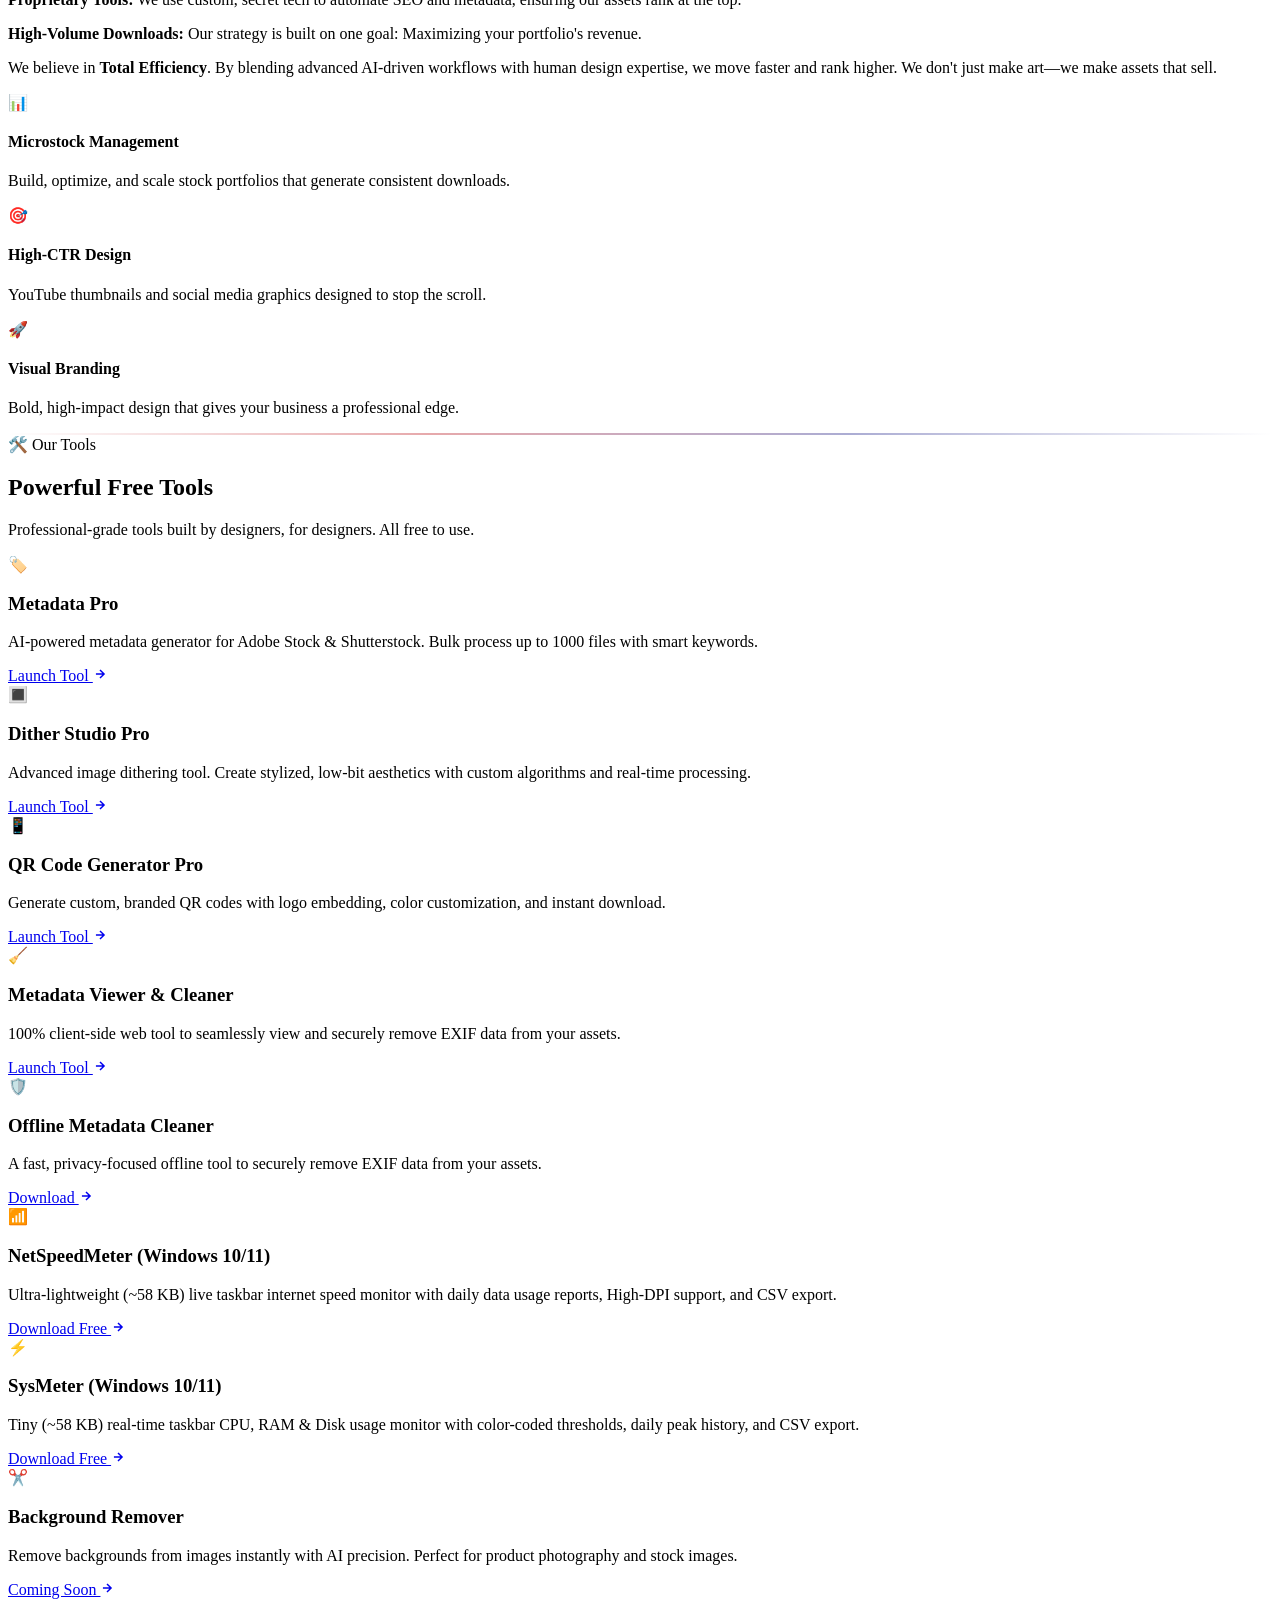
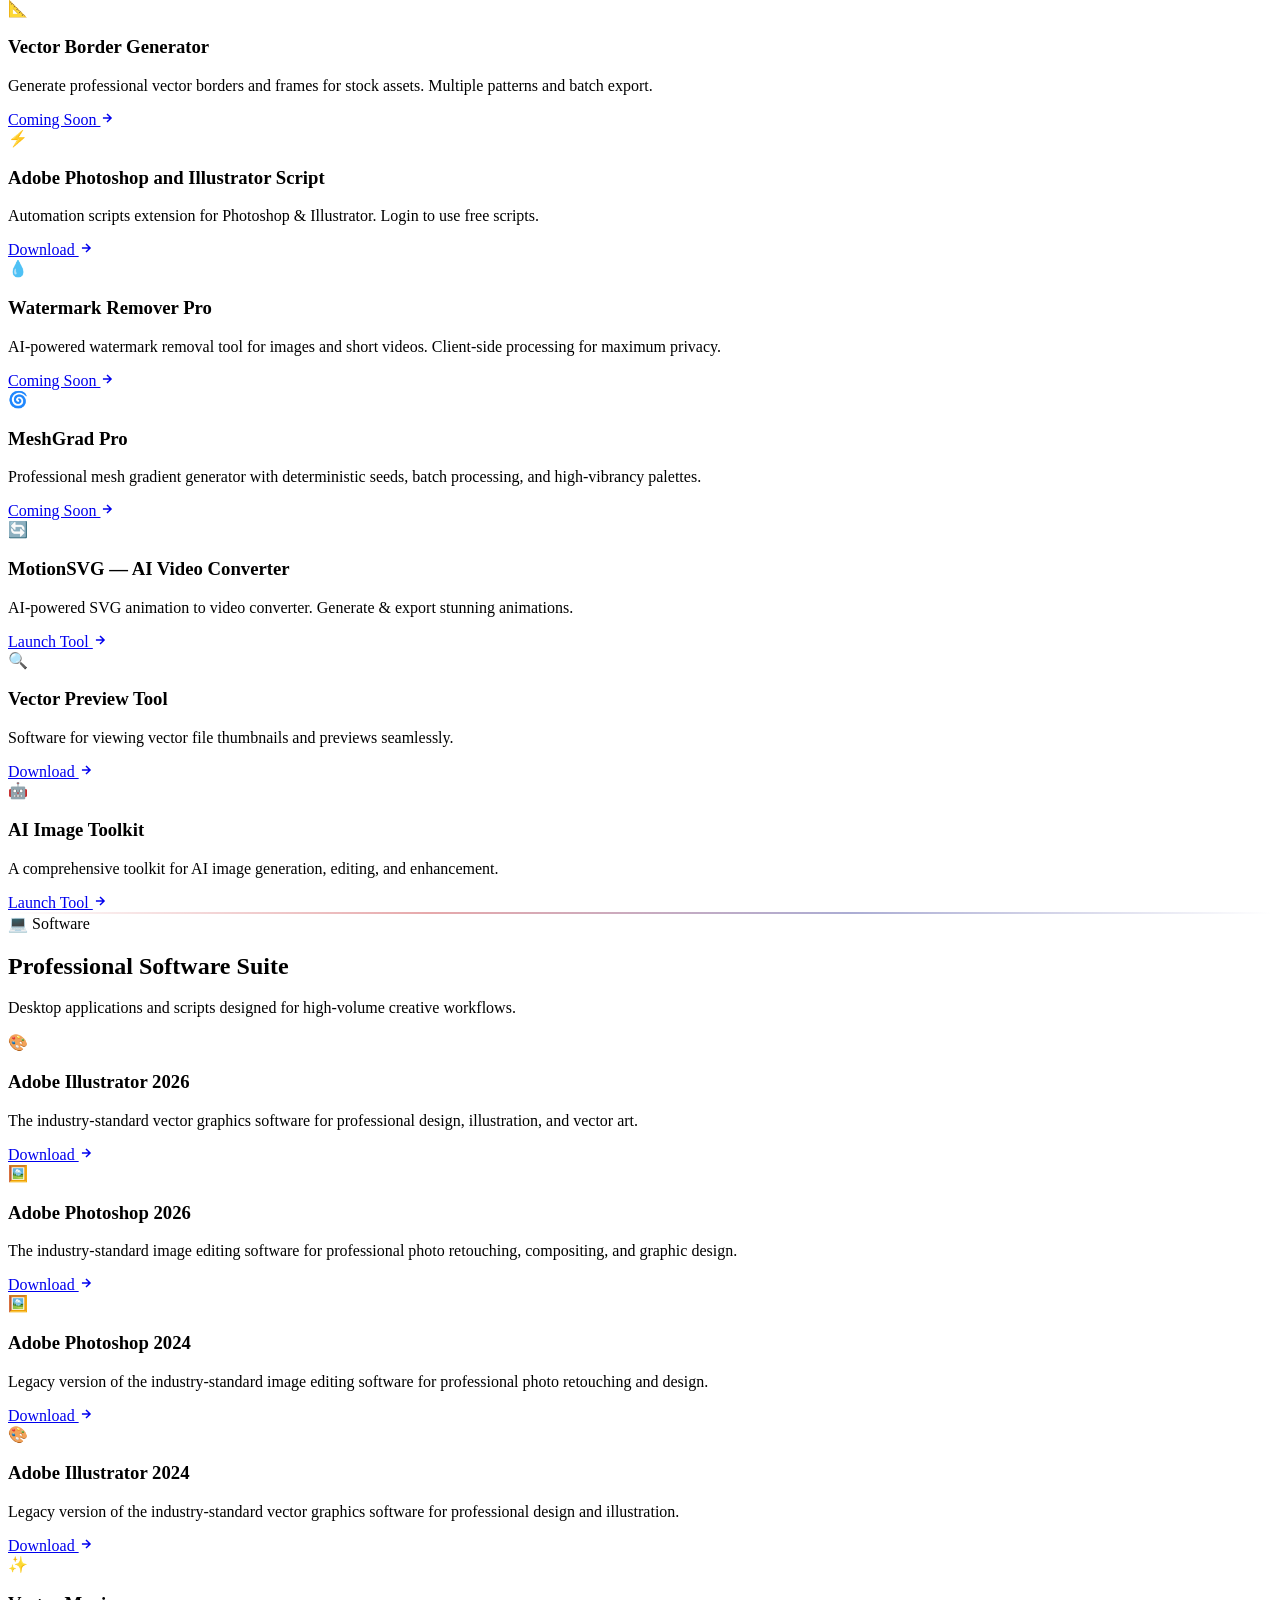
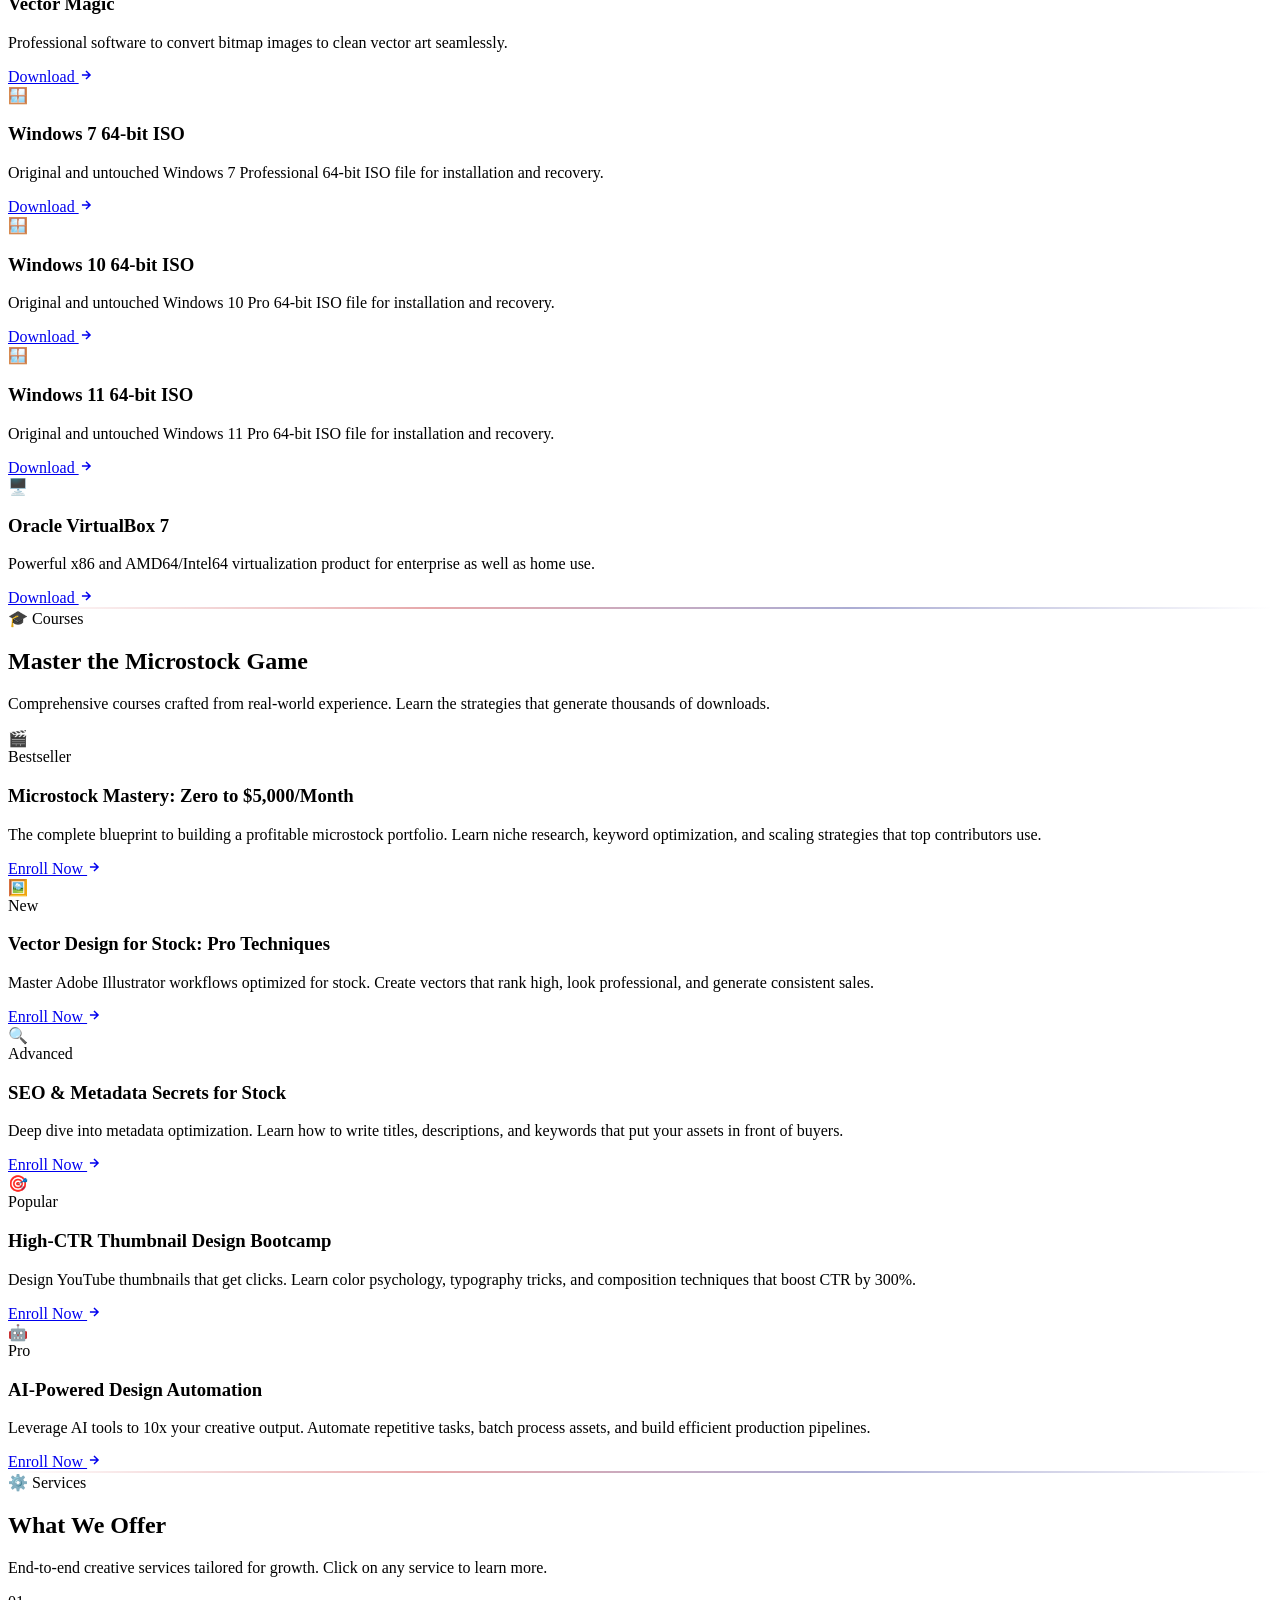
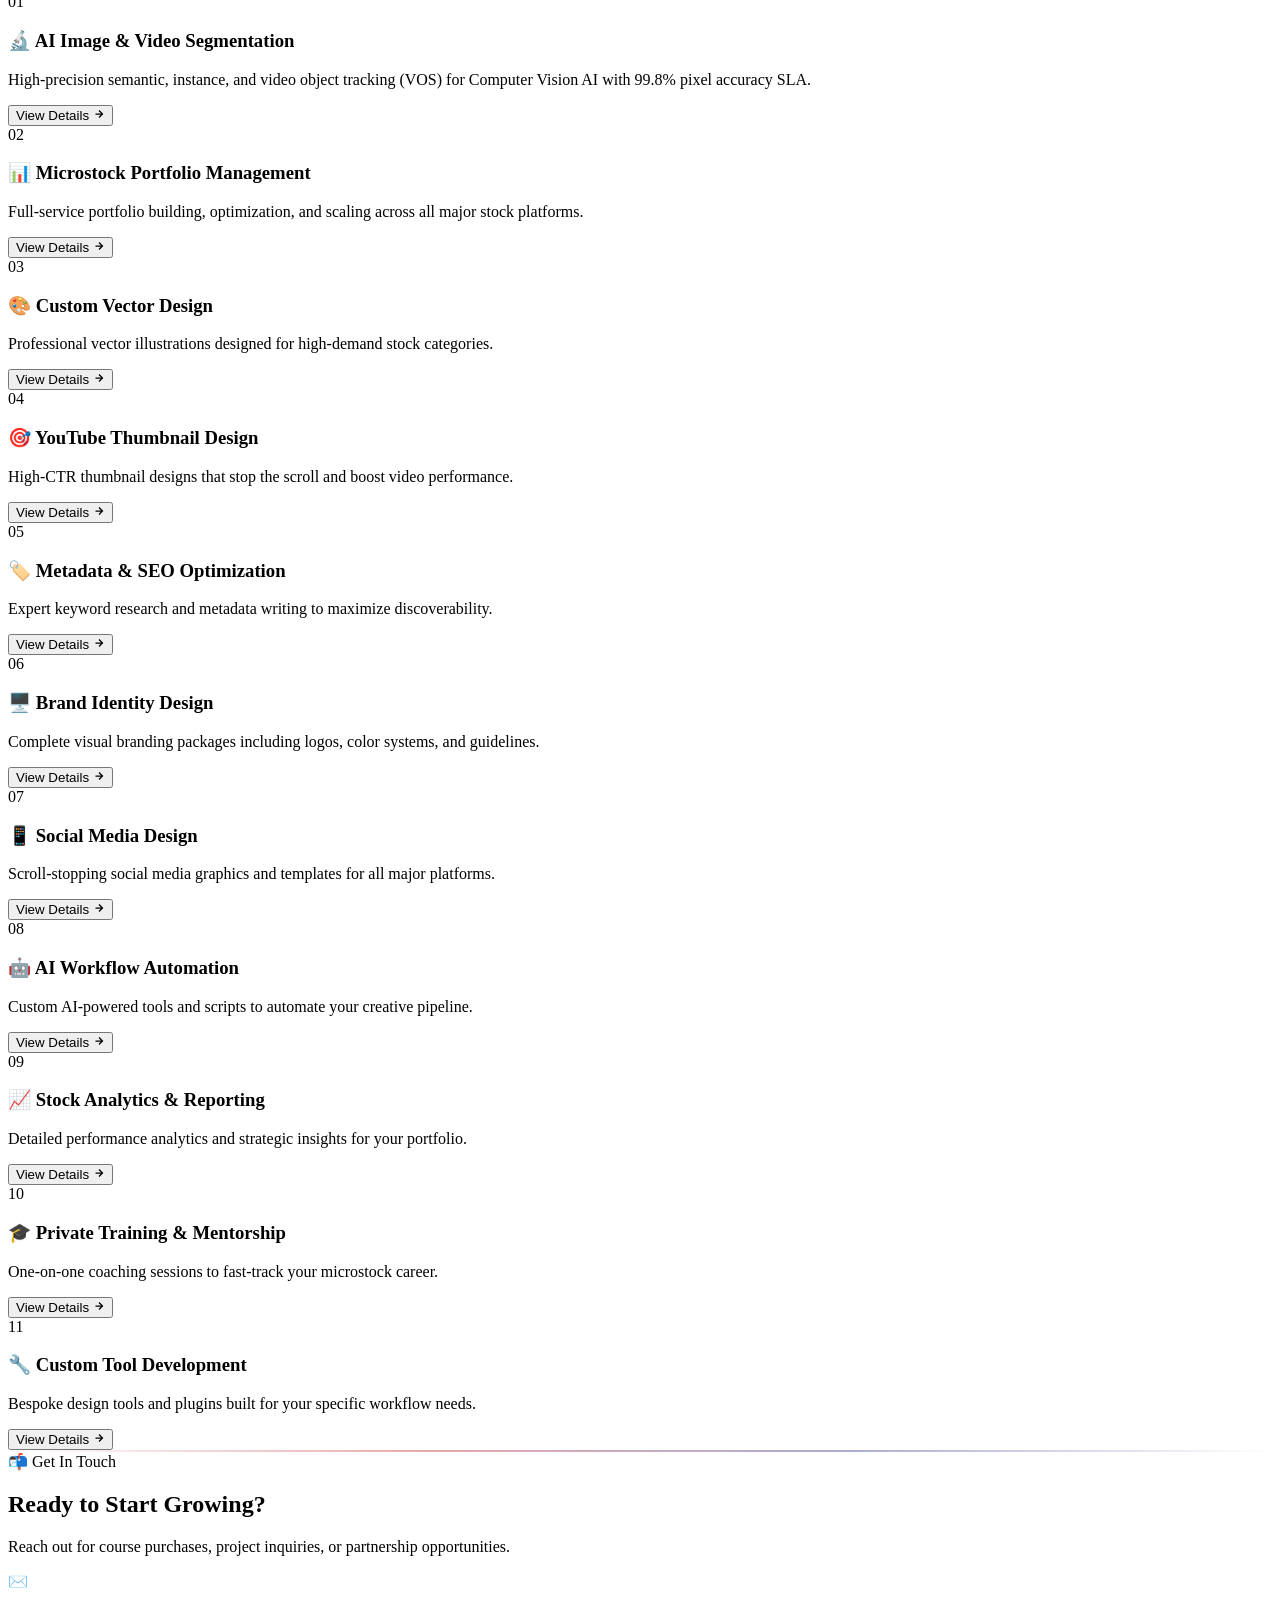
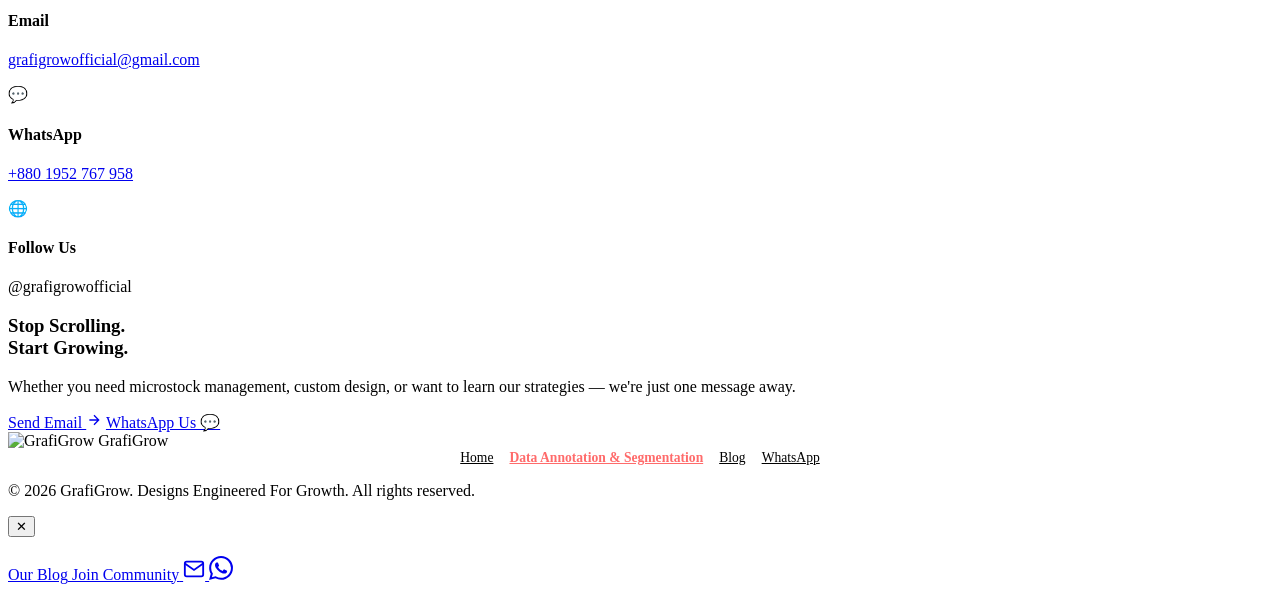
==== commit 76888dad: "feat: add SysMeter to tools section" ====
--- a/index.html
+++ b/index.html
@@ -205,6 +205,16 @@
             <path d="M5 12h14M12 5l7 7-7 7" />
           </svg></a>
       </div>
+      <!-- Tool 4d: SysMeter -->
+      <div class="card reveal reveal-flip reveal-delay-6">
+        <div class="card-icon">⚡</div>
+        <h3>SysMeter (Windows 10/11)</h3>
+        <p>Tiny (~58 KB) real-time taskbar CPU, RAM &amp; Disk usage monitor with color-coded thresholds, daily peak history, and CSV export.</p>
+        <a href="https://grafigrow.github.io/SysMeter/" target="_blank" rel="noopener noreferrer" class="card-link">Download Free <svg width="14" height="14" fill="none" stroke="currentColor"
+            stroke-width="2.5" viewBox="0 0 24 24">
+            <path d="M5 12h14M12 5l7 7-7 7" />
+          </svg></a>
+      </div>
       <!-- Tool 5 -->
       <div class="card reveal reveal-flip reveal-delay-5">
         <div class="card-icon">✂️</div>
